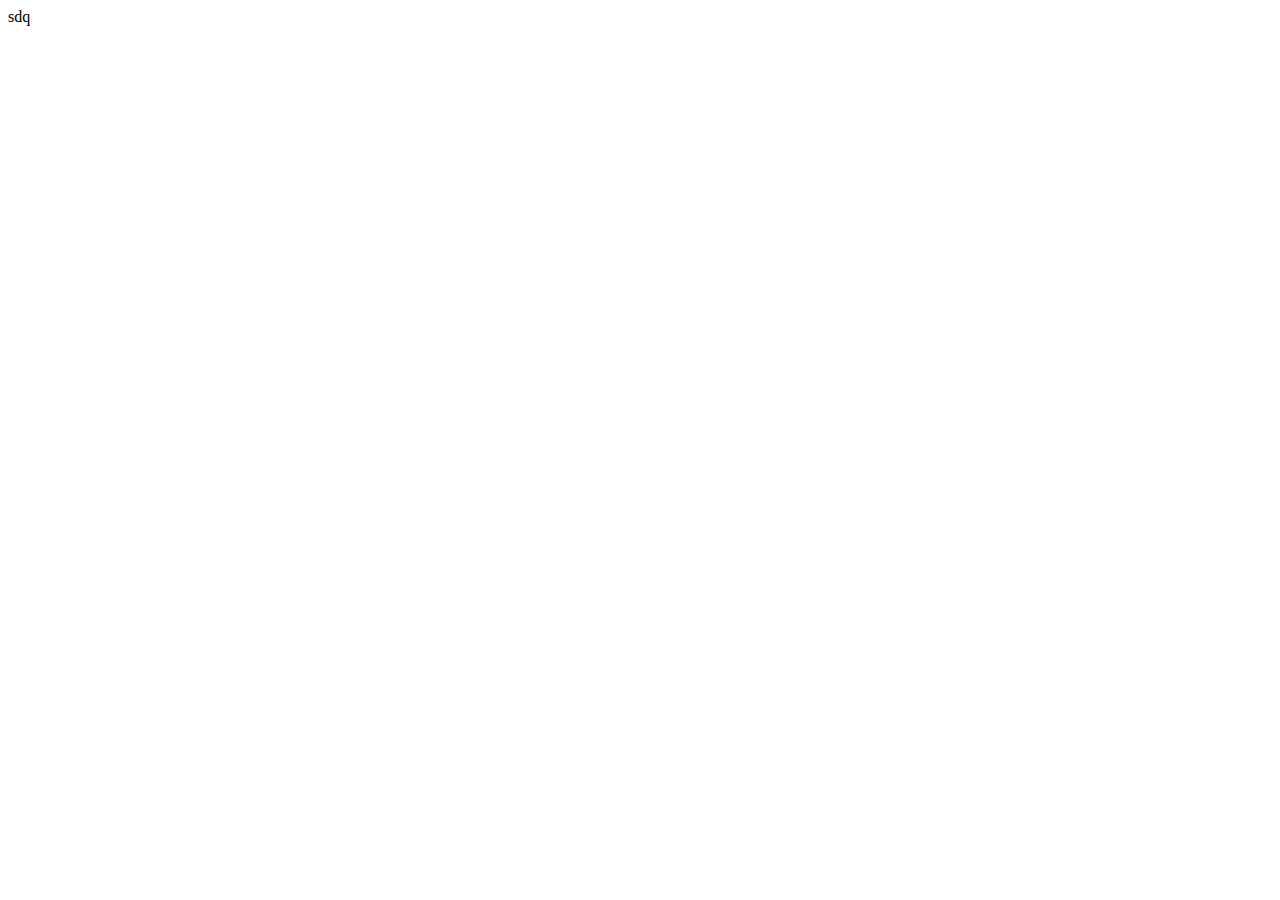
==== app/footer.html @ ff82b84c "footer and some comments" ====
sdq<!DOCTYPE html>
<html lang="en">
  <head>
    <!-- Required meta tags -->
    <meta charset="utf-8">
    <meta name="viewport" content="width=device-width, initial-scale=1, shrink-to-fit=no">

    <!-- Bootstrap CSS -->
    <link rel="stylesheet" href="../css/layout.css">
  </head>
  <body>

    <!-- Optional JavaScript -->
    <!-- jQuery first, then Popper.js, then Bootstrap JS -->
    <script src="https://code.jquery.com/jquery-3.2.1.slim.min.js" integrity="sha384-KJ3o2DKtIkvYIK3UENzmM7KCkRr/rE9/Qpg6aAZGJwFDMVNA/GpGFF93hXpG5KkN" crossorigin="anonymous"></script>
    <script src="https://cdnjs.cloudflare.com/ajax/libs/popper.js/1.11.0/umd/popper.min.js" integrity="sha384-b/U6ypiBEHpOf/4+1nzFpr53nxSS+GLCkfwBdFNTxtclqqenISfwAzpKaMNFNmj4" crossorigin="anonymous"></script>
    <script src="https://maxcdn.bootstrapcdn.com/bootstrap/4.0.0-beta/js/bootstrap.min.js" integrity="sha384-h0AbiXch4ZDo7tp9hKZ4TsHbi047NrKGLO3SEJAg45jXxnGIfYzk4Si90RDIqNm1" crossorigin="anonymous"></script>
  </body>
</html>
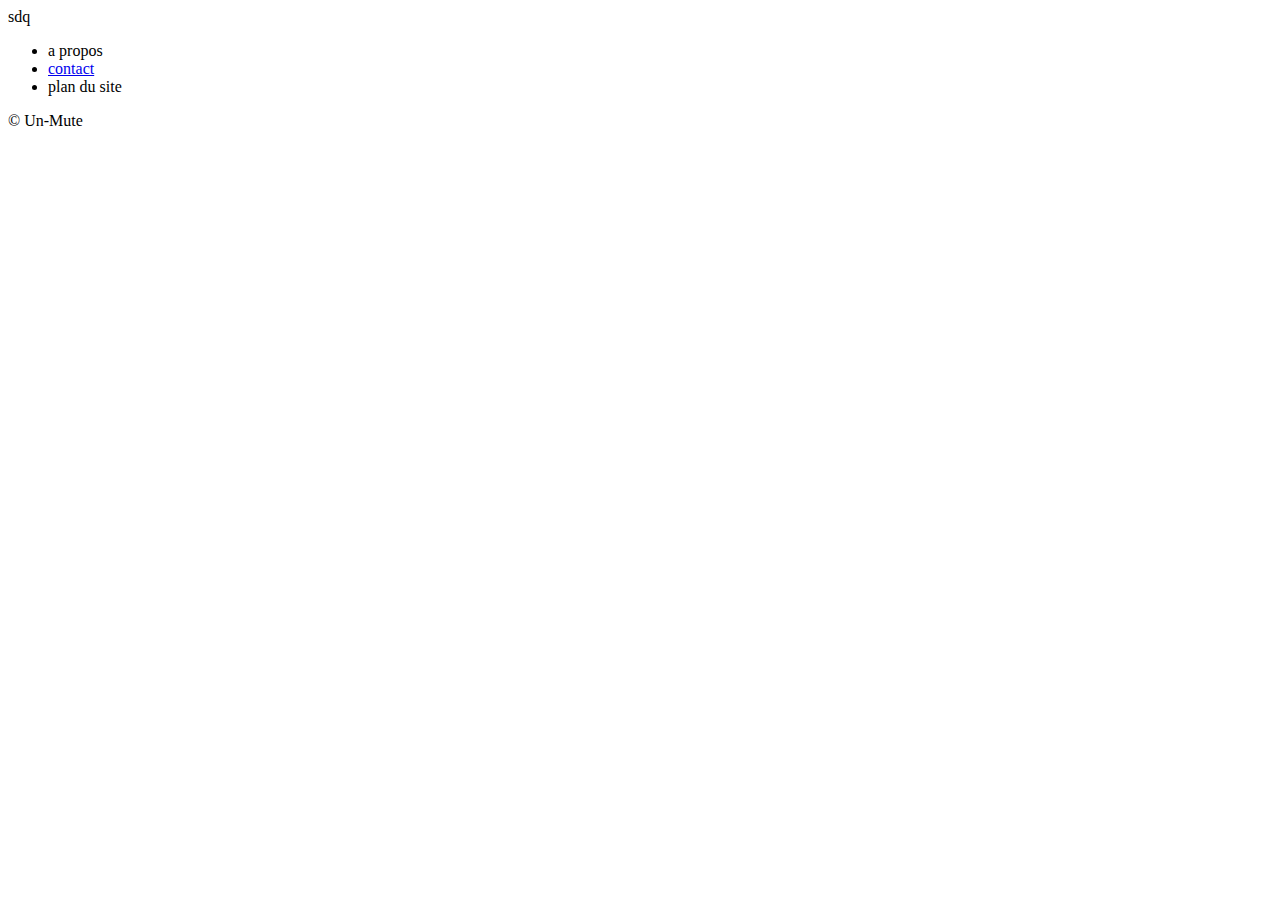
==== commit b3b78432: "adding the footer, still need some little front bug fixes" ====
--- a/app/footer.html
+++ b/app/footer.html
@@ -9,7 +9,22 @@
     <link rel="stylesheet" href="../css/layout.css">
   </head>
   <body>
-
+    <div class="main">
+        <!-- ⚠️ this main class needs to be there if you want the footer to stick on the bottom 🚨 -->
+    </div>
+    <div class="footer">
+      <div class="footer-links">
+        <ul class="list-inline">
+          <!-- set as many as items as you want -->
+          <li class="list-inline-item">a propos</li>
+          <li class="list-inline-item"><a href="#">contact</a></li>
+          <li class="list-inline-item">plan du site</li>
+        </ul>
+      </div>
+      <div class="copyright">
+          <span class="text-uppercase">© Un-Mute</span>
+      </div>
+    </div>
     <!-- Optional JavaScript -->
     <!-- jQuery first, then Popper.js, then Bootstrap JS -->
     <script src="https://code.jquery.com/jquery-3.2.1.slim.min.js" integrity="sha384-KJ3o2DKtIkvYIK3UENzmM7KCkRr/rE9/Qpg6aAZGJwFDMVNA/GpGFF93hXpG5KkN" crossorigin="anonymous"></script>
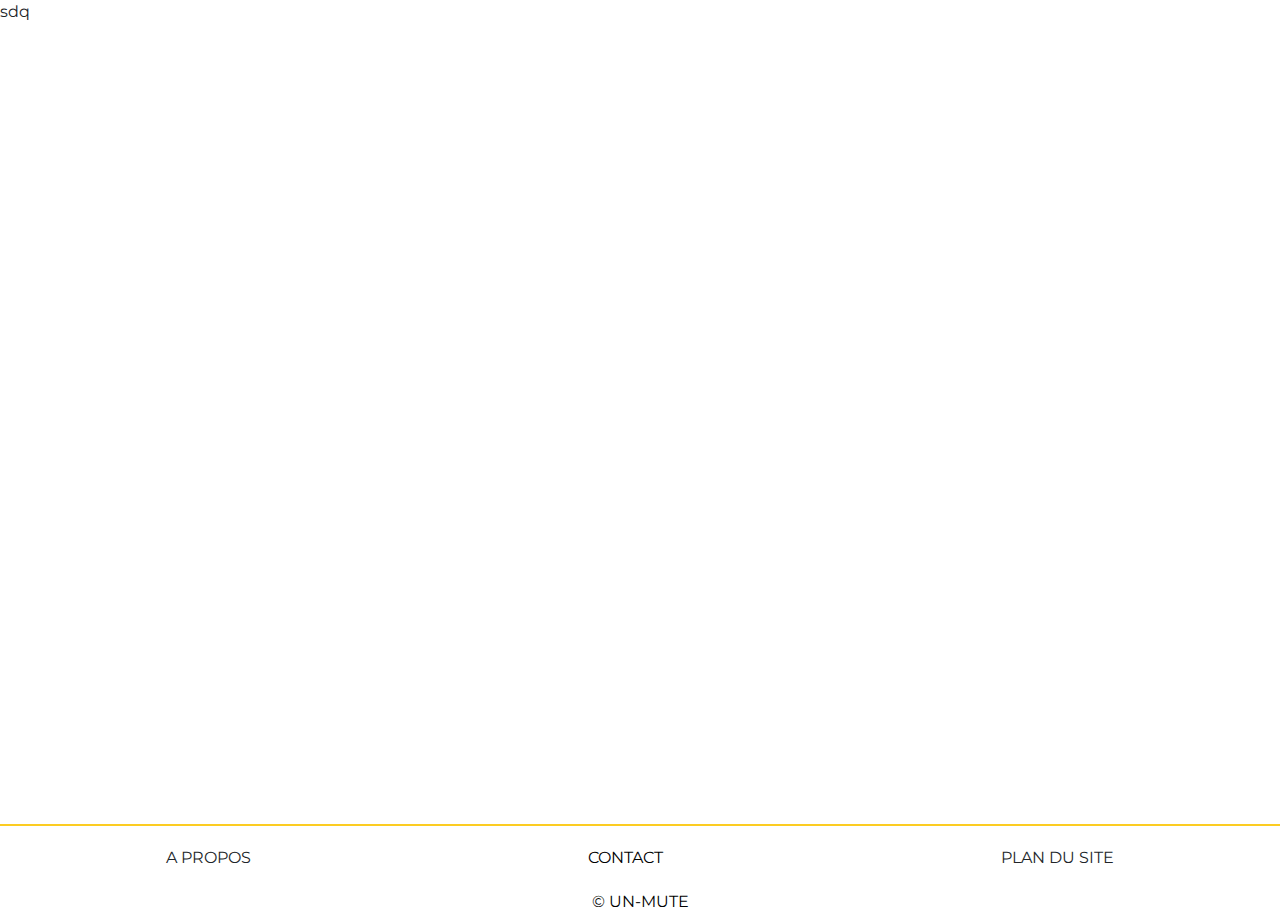
==== commit dcfdc9d7: "fix css path" ====
--- a/app/footer.html
+++ b/app/footer.html
@@ -6,7 +6,7 @@
     <meta name="viewport" content="width=device-width, initial-scale=1, shrink-to-fit=no">
 
     <!-- Bootstrap CSS -->
-    <link rel="stylesheet" href="../css/layout.css">
+    <link rel="stylesheet" href="css/layout.css">
   </head>
   <body>
     <div class="main">
@@ -31,4 +31,4 @@
     <script src="https://cdnjs.cloudflare.com/ajax/libs/popper.js/1.11.0/umd/popper.min.js" integrity="sha384-b/U6ypiBEHpOf/4+1nzFpr53nxSS+GLCkfwBdFNTxtclqqenISfwAzpKaMNFNmj4" crossorigin="anonymous"></script>
     <script src="https://maxcdn.bootstrapcdn.com/bootstrap/4.0.0-beta/js/bootstrap.min.js" integrity="sha384-h0AbiXch4ZDo7tp9hKZ4TsHbi047NrKGLO3SEJAg45jXxnGIfYzk4Si90RDIqNm1" crossorigin="anonymous"></script>
   </body>
-</html>+</html>
--- a/app/css/layout.css
+++ b/app/css/layout.css
@@ -0,0 +1,5872 @@
+@import url("https://fonts.googleapis.com/css?family=Montserrat");
+@import url("https://fonts.googleapis.com/css?family=Lato");
+.sharp {
+  border-radius: 0 !important; }
+
+.modal-content {
+  border-radius: 0 !important; }
+
+.modal-header {
+  border-bottom: none !important;
+  background-size: cover;
+  background-position: 50% 50%;
+  min-height: 300px; }
+
+.modal-footer {
+  border-top: none !important; }
+
+.modal-title {
+  min-width: 50%;
+  max-width: 80%;
+  min-height: 70px;
+  background-color: white;
+  margin: 0 auto;
+  margin-top: -50px;
+  display: flex;
+  align-items: center;
+  justify-content: center; }
+  .modal-title h3 {
+    color: #fccc22;
+    text-transform: uppercase; }
+
+.modal-section-header {
+  height: 100px;
+  position: relative; }
+  .modal-section-header-title {
+    color: black;
+    text-transform: uppercase;
+    background-color: white;
+    min-width: 35%;
+    max-width: 50%;
+    margin: 0 auto;
+    text-align: center;
+    height: 50px;
+    margin-top: -25px;
+    display: flex;
+    justify-content: center;
+    align-items: center; }
+  .modal-section-header-line {
+    margin: 0 auto;
+    width: 80%;
+    border-bottom: black solid 1px;
+    margin-top: 20px;
+    background-color: transparent;
+    height: 50px; }
+
+.modal-section-content {
+  margin: 0 auto;
+  border: black 1px solid;
+  max-width: 90%;
+  padding: 15px; }
+
+.showbox {
+  position: absolute;
+  top: 0;
+  bottom: 0;
+  left: 0;
+  right: 0;
+  padding: 5%; }
+
+.loader {
+  position: relative;
+  margin: 0 auto;
+  width: 60px; }
+  .loader:before {
+    content: '';
+    display: block;
+    padding-top: 100%; }
+
+.circular {
+  animation: rotate 2s linear infinite;
+  height: 100%;
+  transform-origin: center center;
+  width: 100%;
+  position: absolute;
+  top: 0;
+  bottom: 0;
+  left: 0;
+  right: 0;
+  margin: auto; }
+
+.path {
+  stroke-dasharray: 1, 200;
+  stroke-dashoffset: 0;
+  animation: dash 1.5s ease-in-out infinite, color 6s ease-in-out infinite;
+  stroke-linecap: round; }
+
+@keyframes rotate {
+  100% {
+    transform: rotate(360deg); } }
+
+@keyframes dash {
+  0% {
+    stroke-dasharray: 1, 200;
+    stroke-dashoffset: 0; }
+  50% {
+    stroke-dasharray: 89, 200;
+    stroke-dashoffset: -35px; }
+  100% {
+    stroke-dasharray: 89, 200;
+    stroke-dashoffset: -124px; } }
+
+@keyframes color {
+  100%,
+  0% {
+    stroke: #d62d20; }
+  40% {
+    stroke: #0057e7; }
+  66% {
+    stroke: #008744; }
+  80%,
+  90% {
+    stroke: #ffa700; } }
+
+.footer {
+  border-top: 2px solid #fccc22;
+  height: 100px; }
+  .footer-links {
+    margin-top: 20px; }
+    .footer-links ul.list-inline {
+      display: flex;
+      justify-content: space-around;
+      text-align: center;
+      text-transform: uppercase; }
+      .footer-links ul.list-inline li a {
+        color: black; }
+  .footer .copyright {
+    display: flex;
+    justify-content: space-around;
+    margin-top: 20px;
+    text-align: center;
+    color: black; }
+
+.main {
+  min-height: calc(100vh - 100px); }
+
+.btn-primary {
+  color: white !important; }
+
+.StripeElement {
+  background-color: white;
+  padding: 8px 12px;
+  border-radius: 4px;
+  border: 1px solid transparent;
+  box-shadow: 0 1px 3px 0 #e6ebf1;
+  -webkit-transition: box-shadow 150ms ease;
+  transition: box-shadow 150ms ease; }
+
+.StripeElement--focus {
+  box-shadow: 0 1px 3px 0 #cfd7df; }
+
+.StripeElement--invalid {
+  border-color: #fa755a; }
+
+.StripeElement--webkit-autofill {
+  background-color: #fefde5 !important; }
+
+.login-header {
+  height: 150px; }
+  .login-header-title {
+    width: 110px;
+    height: 110px;
+    color: white;
+    text-transform: uppercase;
+    background-color: #fccc22;
+    border-radius: 50%;
+    margin: 0 auto;
+    display: flex;
+    justify-content: center;
+    align-items: center;
+    margin-top: -55px; }
+  .login-header-line {
+    margin: 0 auto;
+    border-bottom: #fccc22 solid 3px;
+    background-color: transparent;
+    height: 50%; }
+
+/*!
+ * Bootstrap v4.0.0-beta (https://getbootstrap.com)
+ * Copyright 2011-2017 The Bootstrap Authors
+ * Copyright 2011-2017 Twitter, Inc.
+ * Licensed under MIT (https://github.com/twbs/bootstrap/blob/master/LICENSE)
+ */
+@media print {
+  *,
+  *::before,
+  *::after {
+    text-shadow: none !important;
+    box-shadow: none !important; }
+  a,
+  a:visited {
+    text-decoration: underline; }
+  abbr[title]::after {
+    content: " (" attr(title) ")"; }
+  pre {
+    white-space: pre-wrap !important; }
+  pre,
+  blockquote {
+    border: 1px solid #999;
+    page-break-inside: avoid; }
+  thead {
+    display: table-header-group; }
+  tr,
+  img {
+    page-break-inside: avoid; }
+  p,
+  h2,
+  h3 {
+    orphans: 3;
+    widows: 3; }
+  h2,
+  h3 {
+    page-break-after: avoid; }
+  .navbar {
+    display: none; }
+  .badge {
+    border: 1px solid #000; }
+  .table {
+    border-collapse: collapse !important; }
+    .table td,
+    .table th {
+      background-color: #fff !important; }
+  .table-bordered th,
+  .table-bordered td {
+    border: 1px solid #ddd !important; } }
+
+html {
+  box-sizing: border-box;
+  font-family: sans-serif;
+  line-height: 1.15;
+  -webkit-text-size-adjust: 100%;
+  -ms-text-size-adjust: 100%;
+  -ms-overflow-style: scrollbar;
+  -webkit-tap-highlight-color: transparent; }
+
+*,
+*::before,
+*::after {
+  box-sizing: inherit; }
+
+@-ms-viewport {
+  width: device-width; }
+
+article, aside, dialog, figcaption, figure, footer, header, hgroup, main, nav, section {
+  display: block; }
+
+body {
+  margin: 0;
+  font-family: "Montserrat", sans-serif;
+  font-size: 1rem;
+  font-weight: normal;
+  line-height: 1.5;
+  color: #212529;
+  background-color: #fff; }
+
+[tabindex="-1"]:focus {
+  outline: none !important; }
+
+hr {
+  box-sizing: content-box;
+  height: 0;
+  overflow: visible; }
+
+h1, h2, h3, h4, h5, h6 {
+  margin-top: 0;
+  margin-bottom: .5rem; }
+
+p {
+  margin-top: 0;
+  margin-bottom: 1rem; }
+
+abbr[title],
+abbr[data-original-title] {
+  text-decoration: underline;
+  text-decoration: underline dotted;
+  cursor: help;
+  border-bottom: 0; }
+
+address {
+  margin-bottom: 1rem;
+  font-style: normal;
+  line-height: inherit; }
+
+ol,
+ul,
+dl {
+  margin-top: 0;
+  margin-bottom: 1rem; }
+
+ol ol,
+ul ul,
+ol ul,
+ul ol {
+  margin-bottom: 0; }
+
+dt {
+  font-weight: bold; }
+
+dd {
+  margin-bottom: .5rem;
+  margin-left: 0; }
+
+blockquote {
+  margin: 0 0 1rem; }
+
+dfn {
+  font-style: italic; }
+
+b,
+strong {
+  font-weight: bolder; }
+
+small {
+  font-size: 80%; }
+
+sub,
+sup {
+  position: relative;
+  font-size: 75%;
+  line-height: 0;
+  vertical-align: baseline; }
+
+sub {
+  bottom: -.25em; }
+
+sup {
+  top: -.5em; }
+
+a {
+  color: #fccc22;
+  text-decoration: none;
+  background-color: transparent;
+  -webkit-text-decoration-skip: objects; }
+  a:hover {
+    color: #cfa203;
+    text-decoration: underline; }
+
+a:not([href]):not([tabindex]) {
+  color: inherit;
+  text-decoration: none; }
+  a:not([href]):not([tabindex]):focus, a:not([href]):not([tabindex]):hover {
+    color: inherit;
+    text-decoration: none; }
+  a:not([href]):not([tabindex]):focus {
+    outline: 0; }
+
+pre,
+code,
+kbd,
+samp {
+  font-family: monospace, monospace;
+  font-size: 1em; }
+
+pre {
+  margin-top: 0;
+  margin-bottom: 1rem;
+  overflow: auto; }
+
+figure {
+  margin: 0 0 1rem; }
+
+img {
+  vertical-align: middle;
+  border-style: none; }
+
+svg:not(:root) {
+  overflow: hidden; }
+
+a,
+area,
+button,
+[role="button"],
+input,
+label,
+select,
+summary,
+textarea {
+  touch-action: manipulation; }
+
+table {
+  border-collapse: collapse; }
+
+caption {
+  padding-top: 0.75rem;
+  padding-bottom: 0.75rem;
+  color: #868e96;
+  text-align: left;
+  caption-side: bottom; }
+
+th {
+  text-align: left; }
+
+label {
+  display: inline-block;
+  margin-bottom: .5rem; }
+
+button:focus {
+  outline: 1px dotted;
+  outline: 5px auto -webkit-focus-ring-color; }
+
+input,
+button,
+select,
+optgroup,
+textarea {
+  margin: 0;
+  font-family: inherit;
+  font-size: inherit;
+  line-height: inherit; }
+
+button,
+input {
+  overflow: visible; }
+
+button,
+select {
+  text-transform: none; }
+
+button,
+html [type="button"],
+[type="reset"],
+[type="submit"] {
+  -webkit-appearance: button; }
+
+button::-moz-focus-inner,
+[type="button"]::-moz-focus-inner,
+[type="reset"]::-moz-focus-inner,
+[type="submit"]::-moz-focus-inner {
+  padding: 0;
+  border-style: none; }
+
+input[type="radio"],
+input[type="checkbox"] {
+  box-sizing: border-box;
+  padding: 0; }
+
+input[type="date"],
+input[type="time"],
+input[type="datetime-local"],
+input[type="month"] {
+  -webkit-appearance: listbox; }
+
+textarea {
+  overflow: auto;
+  resize: vertical; }
+
+fieldset {
+  min-width: 0;
+  padding: 0;
+  margin: 0;
+  border: 0; }
+
+legend {
+  display: block;
+  width: 100%;
+  max-width: 100%;
+  padding: 0;
+  margin-bottom: .5rem;
+  font-size: 1.5rem;
+  line-height: inherit;
+  color: inherit;
+  white-space: normal; }
+
+progress {
+  vertical-align: baseline; }
+
+[type="number"]::-webkit-inner-spin-button,
+[type="number"]::-webkit-outer-spin-button {
+  height: auto; }
+
+[type="search"] {
+  outline-offset: -2px;
+  -webkit-appearance: none; }
+
+[type="search"]::-webkit-search-cancel-button,
+[type="search"]::-webkit-search-decoration {
+  -webkit-appearance: none; }
+
+::-webkit-file-upload-button {
+  font: inherit;
+  -webkit-appearance: button; }
+
+output {
+  display: inline-block; }
+
+summary {
+  display: list-item; }
+
+template {
+  display: none; }
+
+[hidden] {
+  display: none !important; }
+
+h1, h2, h3, h4, h5, h6,
+.h1, .h2, .h3, .h4, .h5, .h6 {
+  margin-bottom: 0.5rem;
+  font-family: inherit;
+  font-weight: 500;
+  line-height: 1.1;
+  color: inherit; }
+
+h1, .h1 {
+  font-size: 2.5rem; }
+
+h2, .h2 {
+  font-size: 2rem; }
+
+h3, .h3 {
+  font-size: 1.75rem; }
+
+h4, .h4 {
+  font-size: 1.5rem; }
+
+h5, .h5 {
+  font-size: 1.25rem; }
+
+h6, .h6 {
+  font-size: 1rem; }
+
+.lead {
+  font-size: 1.25rem;
+  font-weight: 300; }
+
+.display-1 {
+  font-size: 6rem;
+  font-weight: 300;
+  line-height: 1.1; }
+
+.display-2 {
+  font-size: 5.5rem;
+  font-weight: 300;
+  line-height: 1.1; }
+
+.display-3 {
+  font-size: 4.5rem;
+  font-weight: 300;
+  line-height: 1.1; }
+
+.display-4 {
+  font-size: 3.5rem;
+  font-weight: 300;
+  line-height: 1.1; }
+
+hr {
+  margin-top: 1rem;
+  margin-bottom: 1rem;
+  border: 0;
+  border-top: 1px solid rgba(0, 0, 0, 0.1); }
+
+small,
+.small {
+  font-size: 80%;
+  font-weight: normal; }
+
+mark,
+.mark {
+  padding: 0.2em;
+  background-color: #fcf8e3; }
+
+.list-unstyled {
+  padding-left: 0;
+  list-style: none; }
+
+.list-inline {
+  padding-left: 0;
+  list-style: none; }
+
+.list-inline-item {
+  display: inline-block; }
+  .list-inline-item:not(:last-child) {
+    margin-right: 5px; }
+
+.initialism {
+  font-size: 90%;
+  text-transform: uppercase; }
+
+.blockquote {
+  margin-bottom: 1rem;
+  font-size: 1.25rem; }
+
+.blockquote-footer {
+  display: block;
+  font-size: 80%;
+  color: #868e96; }
+  .blockquote-footer::before {
+    content: "\2014 \00A0"; }
+
+.img-fluid {
+  max-width: 100%;
+  height: auto; }
+
+.img-thumbnail {
+  padding: 0.25rem;
+  background-color: #fff;
+  border: 1px solid #ddd;
+  border-radius: 0.25rem;
+  transition: all 0.2s ease-in-out;
+  max-width: 100%;
+  height: auto; }
+
+.figure {
+  display: inline-block; }
+
+.figure-img {
+  margin-bottom: 0.5rem;
+  line-height: 1; }
+
+.figure-caption {
+  font-size: 90%;
+  color: #868e96; }
+
+code,
+kbd,
+pre,
+samp {
+  font-family: "Lato", sans-serif; }
+
+code {
+  padding: 0.2rem 0.4rem;
+  font-size: 90%;
+  color: #bd4147;
+  background-color: #f8f9fa;
+  border-radius: 0.25rem; }
+  a > code {
+    padding: 0;
+    color: inherit;
+    background-color: inherit; }
+
+kbd {
+  padding: 0.2rem 0.4rem;
+  font-size: 90%;
+  color: #fff;
+  background-color: #212529;
+  border-radius: 0.2rem; }
+  kbd kbd {
+    padding: 0;
+    font-size: 100%;
+    font-weight: bold; }
+
+pre {
+  display: block;
+  margin-top: 0;
+  margin-bottom: 1rem;
+  font-size: 90%;
+  color: #212529; }
+  pre code {
+    padding: 0;
+    font-size: inherit;
+    color: inherit;
+    background-color: transparent;
+    border-radius: 0; }
+
+.pre-scrollable {
+  max-height: 340px;
+  overflow-y: scroll; }
+
+.container {
+  margin-right: auto;
+  margin-left: auto;
+  padding-right: 15px;
+  padding-left: 15px;
+  width: 100%; }
+  @media (min-width: 576px) {
+    .container {
+      max-width: 540px; } }
+  @media (min-width: 768px) {
+    .container {
+      max-width: 720px; } }
+  @media (min-width: 992px) {
+    .container {
+      max-width: 960px; } }
+  @media (min-width: 1200px) {
+    .container {
+      max-width: 1140px; } }
+
+.container-fluid {
+  width: 100%;
+  margin-right: auto;
+  margin-left: auto;
+  padding-right: 15px;
+  padding-left: 15px;
+  width: 100%; }
+
+.row {
+  display: flex;
+  flex-wrap: wrap;
+  margin-right: -15px;
+  margin-left: -15px; }
+
+.no-gutters {
+  margin-right: 0;
+  margin-left: 0; }
+  .no-gutters > .col,
+  .no-gutters > [class*="col-"] {
+    padding-right: 0;
+    padding-left: 0; }
+
+.col-1, .col-2, .col-3, .col-4, .col-5, .col-6, .col-7, .col-8, .col-9, .col-10, .col-11, .col-12, .col,
+.col-auto, .col-sm-1, .col-sm-2, .col-sm-3, .col-sm-4, .col-sm-5, .col-sm-6, .col-sm-7, .col-sm-8, .col-sm-9, .col-sm-10, .col-sm-11, .col-sm-12, .col-sm,
+.col-sm-auto, .col-md-1, .col-md-2, .col-md-3, .col-md-4, .col-md-5, .col-md-6, .col-md-7, .col-md-8, .col-md-9, .col-md-10, .col-md-11, .col-md-12, .col-md,
+.col-md-auto, .col-lg-1, .col-lg-2, .col-lg-3, .col-lg-4, .col-lg-5, .col-lg-6, .col-lg-7, .col-lg-8, .col-lg-9, .col-lg-10, .col-lg-11, .col-lg-12, .col-lg,
+.col-lg-auto, .col-xl-1, .col-xl-2, .col-xl-3, .col-xl-4, .col-xl-5, .col-xl-6, .col-xl-7, .col-xl-8, .col-xl-9, .col-xl-10, .col-xl-11, .col-xl-12, .col-xl,
+.col-xl-auto {
+  position: relative;
+  width: 100%;
+  min-height: 1px;
+  padding-right: 15px;
+  padding-left: 15px; }
+
+.col {
+  flex-basis: 0;
+  flex-grow: 1;
+  max-width: 100%; }
+
+.col-auto {
+  flex: 0 0 auto;
+  width: auto;
+  max-width: none; }
+
+.col-1 {
+  flex: 0 0 8.33333%;
+  max-width: 8.33333%; }
+
+.col-2 {
+  flex: 0 0 16.66667%;
+  max-width: 16.66667%; }
+
+.col-3 {
+  flex: 0 0 25%;
+  max-width: 25%; }
+
+.col-4 {
+  flex: 0 0 33.33333%;
+  max-width: 33.33333%; }
+
+.col-5 {
+  flex: 0 0 41.66667%;
+  max-width: 41.66667%; }
+
+.col-6 {
+  flex: 0 0 50%;
+  max-width: 50%; }
+
+.col-7 {
+  flex: 0 0 58.33333%;
+  max-width: 58.33333%; }
+
+.col-8 {
+  flex: 0 0 66.66667%;
+  max-width: 66.66667%; }
+
+.col-9 {
+  flex: 0 0 75%;
+  max-width: 75%; }
+
+.col-10 {
+  flex: 0 0 83.33333%;
+  max-width: 83.33333%; }
+
+.col-11 {
+  flex: 0 0 91.66667%;
+  max-width: 91.66667%; }
+
+.col-12 {
+  flex: 0 0 100%;
+  max-width: 100%; }
+
+.order-1 {
+  order: 1; }
+
+.order-2 {
+  order: 2; }
+
+.order-3 {
+  order: 3; }
+
+.order-4 {
+  order: 4; }
+
+.order-5 {
+  order: 5; }
+
+.order-6 {
+  order: 6; }
+
+.order-7 {
+  order: 7; }
+
+.order-8 {
+  order: 8; }
+
+.order-9 {
+  order: 9; }
+
+.order-10 {
+  order: 10; }
+
+.order-11 {
+  order: 11; }
+
+.order-12 {
+  order: 12; }
+
+@media (min-width: 576px) {
+  .col-sm {
+    flex-basis: 0;
+    flex-grow: 1;
+    max-width: 100%; }
+  .col-sm-auto {
+    flex: 0 0 auto;
+    width: auto;
+    max-width: none; }
+  .col-sm-1 {
+    flex: 0 0 8.33333%;
+    max-width: 8.33333%; }
+  .col-sm-2 {
+    flex: 0 0 16.66667%;
+    max-width: 16.66667%; }
+  .col-sm-3 {
+    flex: 0 0 25%;
+    max-width: 25%; }
+  .col-sm-4 {
+    flex: 0 0 33.33333%;
+    max-width: 33.33333%; }
+  .col-sm-5 {
+    flex: 0 0 41.66667%;
+    max-width: 41.66667%; }
+  .col-sm-6 {
+    flex: 0 0 50%;
+    max-width: 50%; }
+  .col-sm-7 {
+    flex: 0 0 58.33333%;
+    max-width: 58.33333%; }
+  .col-sm-8 {
+    flex: 0 0 66.66667%;
+    max-width: 66.66667%; }
+  .col-sm-9 {
+    flex: 0 0 75%;
+    max-width: 75%; }
+  .col-sm-10 {
+    flex: 0 0 83.33333%;
+    max-width: 83.33333%; }
+  .col-sm-11 {
+    flex: 0 0 91.66667%;
+    max-width: 91.66667%; }
+  .col-sm-12 {
+    flex: 0 0 100%;
+    max-width: 100%; }
+  .order-sm-1 {
+    order: 1; }
+  .order-sm-2 {
+    order: 2; }
+  .order-sm-3 {
+    order: 3; }
+  .order-sm-4 {
+    order: 4; }
+  .order-sm-5 {
+    order: 5; }
+  .order-sm-6 {
+    order: 6; }
+  .order-sm-7 {
+    order: 7; }
+  .order-sm-8 {
+    order: 8; }
+  .order-sm-9 {
+    order: 9; }
+  .order-sm-10 {
+    order: 10; }
+  .order-sm-11 {
+    order: 11; }
+  .order-sm-12 {
+    order: 12; } }
+
+@media (min-width: 768px) {
+  .col-md {
+    flex-basis: 0;
+    flex-grow: 1;
+    max-width: 100%; }
+  .col-md-auto {
+    flex: 0 0 auto;
+    width: auto;
+    max-width: none; }
+  .col-md-1 {
+    flex: 0 0 8.33333%;
+    max-width: 8.33333%; }
+  .col-md-2 {
+    flex: 0 0 16.66667%;
+    max-width: 16.66667%; }
+  .col-md-3 {
+    flex: 0 0 25%;
+    max-width: 25%; }
+  .col-md-4 {
+    flex: 0 0 33.33333%;
+    max-width: 33.33333%; }
+  .col-md-5 {
+    flex: 0 0 41.66667%;
+    max-width: 41.66667%; }
+  .col-md-6 {
+    flex: 0 0 50%;
+    max-width: 50%; }
+  .col-md-7 {
+    flex: 0 0 58.33333%;
+    max-width: 58.33333%; }
+  .col-md-8 {
+    flex: 0 0 66.66667%;
+    max-width: 66.66667%; }
+  .col-md-9 {
+    flex: 0 0 75%;
+    max-width: 75%; }
+  .col-md-10 {
+    flex: 0 0 83.33333%;
+    max-width: 83.33333%; }
+  .col-md-11 {
+    flex: 0 0 91.66667%;
+    max-width: 91.66667%; }
+  .col-md-12 {
+    flex: 0 0 100%;
+    max-width: 100%; }
+  .order-md-1 {
+    order: 1; }
+  .order-md-2 {
+    order: 2; }
+  .order-md-3 {
+    order: 3; }
+  .order-md-4 {
+    order: 4; }
+  .order-md-5 {
+    order: 5; }
+  .order-md-6 {
+    order: 6; }
+  .order-md-7 {
+    order: 7; }
+  .order-md-8 {
+    order: 8; }
+  .order-md-9 {
+    order: 9; }
+  .order-md-10 {
+    order: 10; }
+  .order-md-11 {
+    order: 11; }
+  .order-md-12 {
+    order: 12; } }
+
+@media (min-width: 992px) {
+  .col-lg {
+    flex-basis: 0;
+    flex-grow: 1;
+    max-width: 100%; }
+  .col-lg-auto {
+    flex: 0 0 auto;
+    width: auto;
+    max-width: none; }
+  .col-lg-1 {
+    flex: 0 0 8.33333%;
+    max-width: 8.33333%; }
+  .col-lg-2 {
+    flex: 0 0 16.66667%;
+    max-width: 16.66667%; }
+  .col-lg-3 {
+    flex: 0 0 25%;
+    max-width: 25%; }
+  .col-lg-4 {
+    flex: 0 0 33.33333%;
+    max-width: 33.33333%; }
+  .col-lg-5 {
+    flex: 0 0 41.66667%;
+    max-width: 41.66667%; }
+  .col-lg-6 {
+    flex: 0 0 50%;
+    max-width: 50%; }
+  .col-lg-7 {
+    flex: 0 0 58.33333%;
+    max-width: 58.33333%; }
+  .col-lg-8 {
+    flex: 0 0 66.66667%;
+    max-width: 66.66667%; }
+  .col-lg-9 {
+    flex: 0 0 75%;
+    max-width: 75%; }
+  .col-lg-10 {
+    flex: 0 0 83.33333%;
+    max-width: 83.33333%; }
+  .col-lg-11 {
+    flex: 0 0 91.66667%;
+    max-width: 91.66667%; }
+  .col-lg-12 {
+    flex: 0 0 100%;
+    max-width: 100%; }
+  .order-lg-1 {
+    order: 1; }
+  .order-lg-2 {
+    order: 2; }
+  .order-lg-3 {
+    order: 3; }
+  .order-lg-4 {
+    order: 4; }
+  .order-lg-5 {
+    order: 5; }
+  .order-lg-6 {
+    order: 6; }
+  .order-lg-7 {
+    order: 7; }
+  .order-lg-8 {
+    order: 8; }
+  .order-lg-9 {
+    order: 9; }
+  .order-lg-10 {
+    order: 10; }
+  .order-lg-11 {
+    order: 11; }
+  .order-lg-12 {
+    order: 12; } }
+
+@media (min-width: 1200px) {
+  .col-xl {
+    flex-basis: 0;
+    flex-grow: 1;
+    max-width: 100%; }
+  .col-xl-auto {
+    flex: 0 0 auto;
+    width: auto;
+    max-width: none; }
+  .col-xl-1 {
+    flex: 0 0 8.33333%;
+    max-width: 8.33333%; }
+  .col-xl-2 {
+    flex: 0 0 16.66667%;
+    max-width: 16.66667%; }
+  .col-xl-3 {
+    flex: 0 0 25%;
+    max-width: 25%; }
+  .col-xl-4 {
+    flex: 0 0 33.33333%;
+    max-width: 33.33333%; }
+  .col-xl-5 {
+    flex: 0 0 41.66667%;
+    max-width: 41.66667%; }
+  .col-xl-6 {
+    flex: 0 0 50%;
+    max-width: 50%; }
+  .col-xl-7 {
+    flex: 0 0 58.33333%;
+    max-width: 58.33333%; }
+  .col-xl-8 {
+    flex: 0 0 66.66667%;
+    max-width: 66.66667%; }
+  .col-xl-9 {
+    flex: 0 0 75%;
+    max-width: 75%; }
+  .col-xl-10 {
+    flex: 0 0 83.33333%;
+    max-width: 83.33333%; }
+  .col-xl-11 {
+    flex: 0 0 91.66667%;
+    max-width: 91.66667%; }
+  .col-xl-12 {
+    flex: 0 0 100%;
+    max-width: 100%; }
+  .order-xl-1 {
+    order: 1; }
+  .order-xl-2 {
+    order: 2; }
+  .order-xl-3 {
+    order: 3; }
+  .order-xl-4 {
+    order: 4; }
+  .order-xl-5 {
+    order: 5; }
+  .order-xl-6 {
+    order: 6; }
+  .order-xl-7 {
+    order: 7; }
+  .order-xl-8 {
+    order: 8; }
+  .order-xl-9 {
+    order: 9; }
+  .order-xl-10 {
+    order: 10; }
+  .order-xl-11 {
+    order: 11; }
+  .order-xl-12 {
+    order: 12; } }
+
+.table {
+  width: 100%;
+  max-width: 100%;
+  margin-bottom: 1rem;
+  background-color: transparent; }
+  .table th,
+  .table td {
+    padding: 0.75rem;
+    vertical-align: top;
+    border-top: 1px solid #e9ecef; }
+  .table thead th {
+    vertical-align: bottom;
+    border-bottom: 2px solid #e9ecef; }
+  .table tbody + tbody {
+    border-top: 2px solid #e9ecef; }
+  .table .table {
+    background-color: #fff; }
+
+.table-sm th,
+.table-sm td {
+  padding: 0.3rem; }
+
+.table-bordered {
+  border: 1px solid #e9ecef; }
+  .table-bordered th,
+  .table-bordered td {
+    border: 1px solid #e9ecef; }
+  .table-bordered thead th,
+  .table-bordered thead td {
+    border-bottom-width: 2px; }
+
+.table-striped tbody tr:nth-of-type(odd) {
+  background-color: rgba(0, 0, 0, 0.05); }
+
+.table-hover tbody tr:hover {
+  background-color: rgba(0, 0, 0, 0.075); }
+
+.table-primary,
+.table-primary > th,
+.table-primary > td {
+  background-color: #fef1c1; }
+
+.table-hover .table-primary:hover {
+  background-color: #feeba8; }
+  .table-hover .table-primary:hover > td,
+  .table-hover .table-primary:hover > th {
+    background-color: #feeba8; }
+
+.table-secondary,
+.table-secondary > th,
+.table-secondary > td {
+  background-color: #dddfe2; }
+
+.table-hover .table-secondary:hover {
+  background-color: #cfd2d6; }
+  .table-hover .table-secondary:hover > td,
+  .table-hover .table-secondary:hover > th {
+    background-color: #cfd2d6; }
+
+.table-success,
+.table-success > th,
+.table-success > td {
+  background-color: #c3e6cb; }
+
+.table-hover .table-success:hover {
+  background-color: #b1dfbb; }
+  .table-hover .table-success:hover > td,
+  .table-hover .table-success:hover > th {
+    background-color: #b1dfbb; }
+
+.table-info,
+.table-info > th,
+.table-info > td {
+  background-color: #bee5eb; }
+
+.table-hover .table-info:hover {
+  background-color: #abdde5; }
+  .table-hover .table-info:hover > td,
+  .table-hover .table-info:hover > th {
+    background-color: #abdde5; }
+
+.table-warning,
+.table-warning > th,
+.table-warning > td {
+  background-color: #ffeeba; }
+
+.table-hover .table-warning:hover {
+  background-color: #ffe8a1; }
+  .table-hover .table-warning:hover > td,
+  .table-hover .table-warning:hover > th {
+    background-color: #ffe8a1; }
+
+.table-danger,
+.table-danger > th,
+.table-danger > td {
+  background-color: #f5c6cb; }
+
+.table-hover .table-danger:hover {
+  background-color: #f1b0b7; }
+  .table-hover .table-danger:hover > td,
+  .table-hover .table-danger:hover > th {
+    background-color: #f1b0b7; }
+
+.table-light,
+.table-light > th,
+.table-light > td {
+  background-color: #fdfdfe; }
+
+.table-hover .table-light:hover {
+  background-color: #ececf6; }
+  .table-hover .table-light:hover > td,
+  .table-hover .table-light:hover > th {
+    background-color: #ececf6; }
+
+.table-dark,
+.table-dark > th,
+.table-dark > td {
+  background-color: #c6c8ca; }
+
+.table-hover .table-dark:hover {
+  background-color: #b9bbbe; }
+  .table-hover .table-dark:hover > td,
+  .table-hover .table-dark:hover > th {
+    background-color: #b9bbbe; }
+
+.table-active,
+.table-active > th,
+.table-active > td {
+  background-color: rgba(0, 0, 0, 0.075); }
+
+.table-hover .table-active:hover {
+  background-color: rgba(0, 0, 0, 0.075); }
+  .table-hover .table-active:hover > td,
+  .table-hover .table-active:hover > th {
+    background-color: rgba(0, 0, 0, 0.075); }
+
+.thead-inverse th {
+  color: #fff;
+  background-color: #212529; }
+
+.thead-default th {
+  color: #495057;
+  background-color: #e9ecef; }
+
+.table-inverse {
+  color: #fff;
+  background-color: #212529; }
+  .table-inverse th,
+  .table-inverse td,
+  .table-inverse thead th {
+    border-color: #32383e; }
+  .table-inverse.table-bordered {
+    border: 0; }
+  .table-inverse.table-striped tbody tr:nth-of-type(odd) {
+    background-color: rgba(255, 255, 255, 0.05); }
+  .table-inverse.table-hover tbody tr:hover {
+    background-color: rgba(255, 255, 255, 0.075); }
+
+@media (max-width: 991px) {
+  .table-responsive {
+    display: block;
+    width: 100%;
+    overflow-x: auto;
+    -ms-overflow-style: -ms-autohiding-scrollbar; }
+    .table-responsive.table-bordered {
+      border: 0; } }
+
+.form-control {
+  display: block;
+  width: 100%;
+  padding: 0.5rem 0.75rem;
+  font-size: 1rem;
+  line-height: 1.25;
+  color: #495057;
+  background-color: #fff;
+  background-image: none;
+  background-clip: padding-box;
+  border: 1px solid rgba(0, 0, 0, 0.15);
+  border-radius: 0.25rem;
+  transition: border-color ease-in-out 0.15s, box-shadow ease-in-out 0.15s; }
+  .form-control::-ms-expand {
+    background-color: transparent;
+    border: 0; }
+  .form-control:focus {
+    color: #495057;
+    background-color: #fff;
+    border-color: #fee9a0;
+    outline: none; }
+  .form-control::placeholder {
+    color: #868e96;
+    opacity: 1; }
+  .form-control:disabled, .form-control[readonly] {
+    background-color: #e9ecef;
+    opacity: 1; }
+
+select.form-control:not([size]):not([multiple]) {
+  height: calc(2.25rem + 2px); }
+
+select.form-control:focus::-ms-value {
+  color: #495057;
+  background-color: #fff; }
+
+.form-control-file,
+.form-control-range {
+  display: block; }
+
+.col-form-label {
+  padding-top: calc(0.5rem - 1px * 2);
+  padding-bottom: calc(0.5rem - 1px * 2);
+  margin-bottom: 0; }
+
+.col-form-label-lg {
+  padding-top: calc(0.5rem - 1px * 2);
+  padding-bottom: calc(0.5rem - 1px * 2);
+  font-size: 1.25rem; }
+
+.col-form-label-sm {
+  padding-top: calc(0.25rem - 1px * 2);
+  padding-bottom: calc(0.25rem - 1px * 2);
+  font-size: 0.875rem; }
+
+.col-form-legend {
+  padding-top: 0.5rem;
+  padding-bottom: 0.5rem;
+  margin-bottom: 0;
+  font-size: 1rem; }
+
+.form-control-plaintext {
+  padding-top: 0.5rem;
+  padding-bottom: 0.5rem;
+  margin-bottom: 0;
+  line-height: 1.25;
+  border: solid transparent;
+  border-width: 1px 0; }
+  .form-control-plaintext.form-control-sm, .input-group-sm > .form-control-plaintext.form-control,
+  .input-group-sm > .form-control-plaintext.input-group-addon,
+  .input-group-sm > .input-group-btn > .form-control-plaintext.btn, .form-control-plaintext.form-control-lg, .input-group-lg > .form-control-plaintext.form-control,
+  .input-group-lg > .form-control-plaintext.input-group-addon,
+  .input-group-lg > .input-group-btn > .form-control-plaintext.btn {
+    padding-right: 0;
+    padding-left: 0; }
+
+.form-control-sm, .input-group-sm > .form-control,
+.input-group-sm > .input-group-addon,
+.input-group-sm > .input-group-btn > .btn {
+  padding: 0.25rem 0.5rem;
+  font-size: 0.875rem;
+  line-height: 1.5;
+  border-radius: 0.2rem; }
+
+select.form-control-sm:not([size]):not([multiple]), .input-group-sm > select.form-control:not([size]):not([multiple]),
+.input-group-sm > select.input-group-addon:not([size]):not([multiple]),
+.input-group-sm > .input-group-btn > select.btn:not([size]):not([multiple]) {
+  height: calc(1.8125rem + 2px); }
+
+.form-control-lg, .input-group-lg > .form-control,
+.input-group-lg > .input-group-addon,
+.input-group-lg > .input-group-btn > .btn {
+  padding: 0.5rem 1rem;
+  font-size: 1.25rem;
+  line-height: 1.5;
+  border-radius: 0.3rem; }
+
+select.form-control-lg:not([size]):not([multiple]), .input-group-lg > select.form-control:not([size]):not([multiple]),
+.input-group-lg > select.input-group-addon:not([size]):not([multiple]),
+.input-group-lg > .input-group-btn > select.btn:not([size]):not([multiple]) {
+  height: calc(2.3125rem + 2px); }
+
+.form-group {
+  margin-bottom: 1rem; }
+
+.form-text {
+  display: block;
+  margin-top: 0.25rem; }
+
+.form-row {
+  display: flex;
+  flex-wrap: wrap;
+  margin-right: -5px;
+  margin-left: -5px; }
+  .form-row > .col,
+  .form-row > [class*="col-"] {
+    padding-right: 5px;
+    padding-left: 5px; }
+
+.form-check {
+  position: relative;
+  display: block;
+  margin-bottom: 0.5rem; }
+  .form-check.disabled .form-check-label {
+    color: #868e96; }
+
+.form-check-label {
+  padding-left: 1.25rem;
+  margin-bottom: 0; }
+
+.form-check-input {
+  position: absolute;
+  margin-top: 0.25rem;
+  margin-left: -1.25rem; }
+  .form-check-input:only-child {
+    position: static; }
+
+.form-check-inline {
+  display: inline-block; }
+  .form-check-inline .form-check-label {
+    vertical-align: middle; }
+  .form-check-inline + .form-check-inline {
+    margin-left: 0.75rem; }
+
+.invalid-feedback {
+  display: none;
+  margin-top: .25rem;
+  font-size: .875rem;
+  color: #dc3545; }
+
+.invalid-tooltip {
+  position: absolute;
+  top: 100%;
+  z-index: 5;
+  display: none;
+  width: 250px;
+  padding: .5rem;
+  margin-top: .1rem;
+  font-size: .875rem;
+  line-height: 1;
+  color: #fff;
+  background-color: rgba(220, 53, 69, 0.8);
+  border-radius: .2rem; }
+
+.was-validated .form-control:valid, .form-control.is-valid, .was-validated
+.custom-select:valid,
+.custom-select.is-valid {
+  border-color: #28a745; }
+  .was-validated .form-control:valid:focus, .form-control.is-valid:focus, .was-validated
+  .custom-select:valid:focus,
+  .custom-select.is-valid:focus {
+    box-shadow: 0 0 0 0.2rem rgba(40, 167, 69, 0.25); }
+  .was-validated .form-control:valid ~ .invalid-feedback,
+  .was-validated .form-control:valid ~ .invalid-tooltip, .form-control.is-valid ~ .invalid-feedback,
+  .form-control.is-valid ~ .invalid-tooltip, .was-validated
+  .custom-select:valid ~ .invalid-feedback,
+  .was-validated
+  .custom-select:valid ~ .invalid-tooltip,
+  .custom-select.is-valid ~ .invalid-feedback,
+  .custom-select.is-valid ~ .invalid-tooltip {
+    display: block; }
+
+.was-validated .form-check-input:valid + .form-check-label, .form-check-input.is-valid + .form-check-label {
+  color: #28a745; }
+
+.was-validated .custom-control-input:valid ~ .custom-control-indicator, .custom-control-input.is-valid ~ .custom-control-indicator {
+  background-color: rgba(40, 167, 69, 0.25); }
+
+.was-validated .custom-control-input:valid ~ .custom-control-description, .custom-control-input.is-valid ~ .custom-control-description {
+  color: #28a745; }
+
+.was-validated .custom-file-input:valid ~ .custom-file-control, .custom-file-input.is-valid ~ .custom-file-control {
+  border-color: #28a745; }
+  .was-validated .custom-file-input:valid ~ .custom-file-control::before, .custom-file-input.is-valid ~ .custom-file-control::before {
+    border-color: inherit; }
+
+.was-validated .custom-file-input:valid:focus, .custom-file-input.is-valid:focus {
+  box-shadow: 0 0 0 0.2rem rgba(40, 167, 69, 0.25); }
+
+.was-validated .form-control:invalid, .form-control.is-invalid, .was-validated
+.custom-select:invalid,
+.custom-select.is-invalid {
+  border-color: #dc3545; }
+  .was-validated .form-control:invalid:focus, .form-control.is-invalid:focus, .was-validated
+  .custom-select:invalid:focus,
+  .custom-select.is-invalid:focus {
+    box-shadow: 0 0 0 0.2rem rgba(220, 53, 69, 0.25); }
+  .was-validated .form-control:invalid ~ .invalid-feedback,
+  .was-validated .form-control:invalid ~ .invalid-tooltip, .form-control.is-invalid ~ .invalid-feedback,
+  .form-control.is-invalid ~ .invalid-tooltip, .was-validated
+  .custom-select:invalid ~ .invalid-feedback,
+  .was-validated
+  .custom-select:invalid ~ .invalid-tooltip,
+  .custom-select.is-invalid ~ .invalid-feedback,
+  .custom-select.is-invalid ~ .invalid-tooltip {
+    display: block; }
+
+.was-validated .form-check-input:invalid + .form-check-label, .form-check-input.is-invalid + .form-check-label {
+  color: #dc3545; }
+
+.was-validated .custom-control-input:invalid ~ .custom-control-indicator, .custom-control-input.is-invalid ~ .custom-control-indicator {
+  background-color: rgba(220, 53, 69, 0.25); }
+
+.was-validated .custom-control-input:invalid ~ .custom-control-description, .custom-control-input.is-invalid ~ .custom-control-description {
+  color: #dc3545; }
+
+.was-validated .custom-file-input:invalid ~ .custom-file-control, .custom-file-input.is-invalid ~ .custom-file-control {
+  border-color: #dc3545; }
+  .was-validated .custom-file-input:invalid ~ .custom-file-control::before, .custom-file-input.is-invalid ~ .custom-file-control::before {
+    border-color: inherit; }
+
+.was-validated .custom-file-input:invalid:focus, .custom-file-input.is-invalid:focus {
+  box-shadow: 0 0 0 0.2rem rgba(220, 53, 69, 0.25); }
+
+.form-inline {
+  display: flex;
+  flex-flow: row wrap;
+  align-items: center; }
+  .form-inline .form-check {
+    width: 100%; }
+  @media (min-width: 576px) {
+    .form-inline label {
+      display: flex;
+      align-items: center;
+      justify-content: center;
+      margin-bottom: 0; }
+    .form-inline .form-group {
+      display: flex;
+      flex: 0 0 auto;
+      flex-flow: row wrap;
+      align-items: center;
+      margin-bottom: 0; }
+    .form-inline .form-control {
+      display: inline-block;
+      width: auto;
+      vertical-align: middle; }
+    .form-inline .form-control-plaintext {
+      display: inline-block; }
+    .form-inline .input-group {
+      width: auto; }
+    .form-inline .form-control-label {
+      margin-bottom: 0;
+      vertical-align: middle; }
+    .form-inline .form-check {
+      display: flex;
+      align-items: center;
+      justify-content: center;
+      width: auto;
+      margin-top: 0;
+      margin-bottom: 0; }
+    .form-inline .form-check-label {
+      padding-left: 0; }
+    .form-inline .form-check-input {
+      position: relative;
+      margin-top: 0;
+      margin-right: 0.25rem;
+      margin-left: 0; }
+    .form-inline .custom-control {
+      display: flex;
+      align-items: center;
+      justify-content: center;
+      padding-left: 0; }
+    .form-inline .custom-control-indicator {
+      position: static;
+      display: inline-block;
+      margin-right: 0.25rem;
+      vertical-align: text-bottom; }
+    .form-inline .has-feedback .form-control-feedback {
+      top: 0; } }
+
+.btn {
+  display: inline-block;
+  font-weight: normal;
+  text-align: center;
+  white-space: nowrap;
+  vertical-align: middle;
+  user-select: none;
+  border: 1px solid transparent;
+  padding: 0.5rem 0.75rem;
+  font-size: 1rem;
+  line-height: 1.25;
+  border-radius: 0.25rem;
+  transition: all 0.15s ease-in-out; }
+  .btn:focus, .btn:hover {
+    text-decoration: none; }
+  .btn:focus, .btn.focus {
+    outline: 0;
+    box-shadow: 0 0 0 3px rgba(252, 204, 34, 0.25); }
+  .btn.disabled, .btn:disabled {
+    opacity: .65; }
+  .btn:active, .btn.active {
+    background-image: none; }
+
+a.btn.disabled,
+fieldset[disabled] a.btn {
+  pointer-events: none; }
+
+.btn-primary {
+  color: #111;
+  background-color: #fccc22;
+  border-color: #fccc22; }
+  .btn-primary:hover {
+    color: #111;
+    background-color: #f4bf03;
+    border-color: #e8b503; }
+  .btn-primary:focus, .btn-primary.focus {
+    box-shadow: 0 0 0 3px rgba(252, 204, 34, 0.5); }
+  .btn-primary.disabled, .btn-primary:disabled {
+    background-color: #fccc22;
+    border-color: #fccc22; }
+  .btn-primary:active, .btn-primary.active,
+  .show > .btn-primary.dropdown-toggle {
+    background-color: #f4bf03;
+    background-image: none;
+    border-color: #e8b503; }
+
+.btn-secondary {
+  color: #fff;
+  background-color: #868e96;
+  border-color: #868e96; }
+  .btn-secondary:hover {
+    color: #fff;
+    background-color: #727b84;
+    border-color: #6c757d; }
+  .btn-secondary:focus, .btn-secondary.focus {
+    box-shadow: 0 0 0 3px rgba(134, 142, 150, 0.5); }
+  .btn-secondary.disabled, .btn-secondary:disabled {
+    background-color: #868e96;
+    border-color: #868e96; }
+  .btn-secondary:active, .btn-secondary.active,
+  .show > .btn-secondary.dropdown-toggle {
+    background-color: #727b84;
+    background-image: none;
+    border-color: #6c757d; }
+
+.btn-success {
+  color: #fff;
+  background-color: #28a745;
+  border-color: #28a745; }
+  .btn-success:hover {
+    color: #fff;
+    background-color: #218838;
+    border-color: #1e7e34; }
+  .btn-success:focus, .btn-success.focus {
+    box-shadow: 0 0 0 3px rgba(40, 167, 69, 0.5); }
+  .btn-success.disabled, .btn-success:disabled {
+    background-color: #28a745;
+    border-color: #28a745; }
+  .btn-success:active, .btn-success.active,
+  .show > .btn-success.dropdown-toggle {
+    background-color: #218838;
+    background-image: none;
+    border-color: #1e7e34; }
+
+.btn-info {
+  color: #fff;
+  background-color: #17a2b8;
+  border-color: #17a2b8; }
+  .btn-info:hover {
+    color: #fff;
+    background-color: #138496;
+    border-color: #117a8b; }
+  .btn-info:focus, .btn-info.focus {
+    box-shadow: 0 0 0 3px rgba(23, 162, 184, 0.5); }
+  .btn-info.disabled, .btn-info:disabled {
+    background-color: #17a2b8;
+    border-color: #17a2b8; }
+  .btn-info:active, .btn-info.active,
+  .show > .btn-info.dropdown-toggle {
+    background-color: #138496;
+    background-image: none;
+    border-color: #117a8b; }
+
+.btn-warning {
+  color: #111;
+  background-color: #ffc107;
+  border-color: #ffc107; }
+  .btn-warning:hover {
+    color: #111;
+    background-color: #e0a800;
+    border-color: #d39e00; }
+  .btn-warning:focus, .btn-warning.focus {
+    box-shadow: 0 0 0 3px rgba(255, 193, 7, 0.5); }
+  .btn-warning.disabled, .btn-warning:disabled {
+    background-color: #ffc107;
+    border-color: #ffc107; }
+  .btn-warning:active, .btn-warning.active,
+  .show > .btn-warning.dropdown-toggle {
+    background-color: #e0a800;
+    background-image: none;
+    border-color: #d39e00; }
+
+.btn-danger {
+  color: #fff;
+  background-color: #dc3545;
+  border-color: #dc3545; }
+  .btn-danger:hover {
+    color: #fff;
+    background-color: #c82333;
+    border-color: #bd2130; }
+  .btn-danger:focus, .btn-danger.focus {
+    box-shadow: 0 0 0 3px rgba(220, 53, 69, 0.5); }
+  .btn-danger.disabled, .btn-danger:disabled {
+    background-color: #dc3545;
+    border-color: #dc3545; }
+  .btn-danger:active, .btn-danger.active,
+  .show > .btn-danger.dropdown-toggle {
+    background-color: #c82333;
+    background-image: none;
+    border-color: #bd2130; }
+
+.btn-light {
+  color: #111;
+  background-color: #f8f9fa;
+  border-color: #f8f9fa; }
+  .btn-light:hover {
+    color: #111;
+    background-color: #e2e6ea;
+    border-color: #dae0e5; }
+  .btn-light:focus, .btn-light.focus {
+    box-shadow: 0 0 0 3px rgba(248, 249, 250, 0.5); }
+  .btn-light.disabled, .btn-light:disabled {
+    background-color: #f8f9fa;
+    border-color: #f8f9fa; }
+  .btn-light:active, .btn-light.active,
+  .show > .btn-light.dropdown-toggle {
+    background-color: #e2e6ea;
+    background-image: none;
+    border-color: #dae0e5; }
+
+.btn-dark {
+  color: #fff;
+  background-color: #343a40;
+  border-color: #343a40; }
+  .btn-dark:hover {
+    color: #fff;
+    background-color: #23272b;
+    border-color: #1d2124; }
+  .btn-dark:focus, .btn-dark.focus {
+    box-shadow: 0 0 0 3px rgba(52, 58, 64, 0.5); }
+  .btn-dark.disabled, .btn-dark:disabled {
+    background-color: #343a40;
+    border-color: #343a40; }
+  .btn-dark:active, .btn-dark.active,
+  .show > .btn-dark.dropdown-toggle {
+    background-color: #23272b;
+    background-image: none;
+    border-color: #1d2124; }
+
+.btn-outline-primary {
+  color: #fccc22;
+  background-color: transparent;
+  background-image: none;
+  border-color: #fccc22; }
+  .btn-outline-primary:hover {
+    color: #fff;
+    background-color: #fccc22;
+    border-color: #fccc22; }
+  .btn-outline-primary:focus, .btn-outline-primary.focus {
+    box-shadow: 0 0 0 3px rgba(252, 204, 34, 0.5); }
+  .btn-outline-primary.disabled, .btn-outline-primary:disabled {
+    color: #fccc22;
+    background-color: transparent; }
+  .btn-outline-primary:active, .btn-outline-primary.active,
+  .show > .btn-outline-primary.dropdown-toggle {
+    color: #fff;
+    background-color: #fccc22;
+    border-color: #fccc22; }
+
+.btn-outline-secondary {
+  color: #868e96;
+  background-color: transparent;
+  background-image: none;
+  border-color: #868e96; }
+  .btn-outline-secondary:hover {
+    color: #fff;
+    background-color: #868e96;
+    border-color: #868e96; }
+  .btn-outline-secondary:focus, .btn-outline-secondary.focus {
+    box-shadow: 0 0 0 3px rgba(134, 142, 150, 0.5); }
+  .btn-outline-secondary.disabled, .btn-outline-secondary:disabled {
+    color: #868e96;
+    background-color: transparent; }
+  .btn-outline-secondary:active, .btn-outline-secondary.active,
+  .show > .btn-outline-secondary.dropdown-toggle {
+    color: #fff;
+    background-color: #868e96;
+    border-color: #868e96; }
+
+.btn-outline-success {
+  color: #28a745;
+  background-color: transparent;
+  background-image: none;
+  border-color: #28a745; }
+  .btn-outline-success:hover {
+    color: #fff;
+    background-color: #28a745;
+    border-color: #28a745; }
+  .btn-outline-success:focus, .btn-outline-success.focus {
+    box-shadow: 0 0 0 3px rgba(40, 167, 69, 0.5); }
+  .btn-outline-success.disabled, .btn-outline-success:disabled {
+    color: #28a745;
+    background-color: transparent; }
+  .btn-outline-success:active, .btn-outline-success.active,
+  .show > .btn-outline-success.dropdown-toggle {
+    color: #fff;
+    background-color: #28a745;
+    border-color: #28a745; }
+
+.btn-outline-info {
+  color: #17a2b8;
+  background-color: transparent;
+  background-image: none;
+  border-color: #17a2b8; }
+  .btn-outline-info:hover {
+    color: #fff;
+    background-color: #17a2b8;
+    border-color: #17a2b8; }
+  .btn-outline-info:focus, .btn-outline-info.focus {
+    box-shadow: 0 0 0 3px rgba(23, 162, 184, 0.5); }
+  .btn-outline-info.disabled, .btn-outline-info:disabled {
+    color: #17a2b8;
+    background-color: transparent; }
+  .btn-outline-info:active, .btn-outline-info.active,
+  .show > .btn-outline-info.dropdown-toggle {
+    color: #fff;
+    background-color: #17a2b8;
+    border-color: #17a2b8; }
+
+.btn-outline-warning {
+  color: #ffc107;
+  background-color: transparent;
+  background-image: none;
+  border-color: #ffc107; }
+  .btn-outline-warning:hover {
+    color: #fff;
+    background-color: #ffc107;
+    border-color: #ffc107; }
+  .btn-outline-warning:focus, .btn-outline-warning.focus {
+    box-shadow: 0 0 0 3px rgba(255, 193, 7, 0.5); }
+  .btn-outline-warning.disabled, .btn-outline-warning:disabled {
+    color: #ffc107;
+    background-color: transparent; }
+  .btn-outline-warning:active, .btn-outline-warning.active,
+  .show > .btn-outline-warning.dropdown-toggle {
+    color: #fff;
+    background-color: #ffc107;
+    border-color: #ffc107; }
+
+.btn-outline-danger {
+  color: #dc3545;
+  background-color: transparent;
+  background-image: none;
+  border-color: #dc3545; }
+  .btn-outline-danger:hover {
+    color: #fff;
+    background-color: #dc3545;
+    border-color: #dc3545; }
+  .btn-outline-danger:focus, .btn-outline-danger.focus {
+    box-shadow: 0 0 0 3px rgba(220, 53, 69, 0.5); }
+  .btn-outline-danger.disabled, .btn-outline-danger:disabled {
+    color: #dc3545;
+    background-color: transparent; }
+  .btn-outline-danger:active, .btn-outline-danger.active,
+  .show > .btn-outline-danger.dropdown-toggle {
+    color: #fff;
+    background-color: #dc3545;
+    border-color: #dc3545; }
+
+.btn-outline-light {
+  color: #f8f9fa;
+  background-color: transparent;
+  background-image: none;
+  border-color: #f8f9fa; }
+  .btn-outline-light:hover {
+    color: #fff;
+    background-color: #f8f9fa;
+    border-color: #f8f9fa; }
+  .btn-outline-light:focus, .btn-outline-light.focus {
+    box-shadow: 0 0 0 3px rgba(248, 249, 250, 0.5); }
+  .btn-outline-light.disabled, .btn-outline-light:disabled {
+    color: #f8f9fa;
+    background-color: transparent; }
+  .btn-outline-light:active, .btn-outline-light.active,
+  .show > .btn-outline-light.dropdown-toggle {
+    color: #fff;
+    background-color: #f8f9fa;
+    border-color: #f8f9fa; }
+
+.btn-outline-dark {
+  color: #343a40;
+  background-color: transparent;
+  background-image: none;
+  border-color: #343a40; }
+  .btn-outline-dark:hover {
+    color: #fff;
+    background-color: #343a40;
+    border-color: #343a40; }
+  .btn-outline-dark:focus, .btn-outline-dark.focus {
+    box-shadow: 0 0 0 3px rgba(52, 58, 64, 0.5); }
+  .btn-outline-dark.disabled, .btn-outline-dark:disabled {
+    color: #343a40;
+    background-color: transparent; }
+  .btn-outline-dark:active, .btn-outline-dark.active,
+  .show > .btn-outline-dark.dropdown-toggle {
+    color: #fff;
+    background-color: #343a40;
+    border-color: #343a40; }
+
+.btn-link {
+  font-weight: normal;
+  color: #fccc22;
+  border-radius: 0; }
+  .btn-link, .btn-link:active, .btn-link.active, .btn-link:disabled {
+    background-color: transparent; }
+  .btn-link, .btn-link:focus, .btn-link:active {
+    border-color: transparent;
+    box-shadow: none; }
+  .btn-link:hover {
+    border-color: transparent; }
+  .btn-link:focus, .btn-link:hover {
+    color: #cfa203;
+    text-decoration: underline;
+    background-color: transparent; }
+  .btn-link:disabled {
+    color: #868e96; }
+    .btn-link:disabled:focus, .btn-link:disabled:hover {
+      text-decoration: none; }
+
+.btn-lg, .btn-group-lg > .btn {
+  padding: 0.5rem 1rem;
+  font-size: 1.25rem;
+  line-height: 1.5;
+  border-radius: 0.3rem; }
+
+.btn-sm, .btn-group-sm > .btn {
+  padding: 0.25rem 0.5rem;
+  font-size: 0.875rem;
+  line-height: 1.5;
+  border-radius: 0.2rem; }
+
+.btn-block {
+  display: block;
+  width: 100%; }
+
+.btn-block + .btn-block {
+  margin-top: 0.5rem; }
+
+input[type="submit"].btn-block,
+input[type="reset"].btn-block,
+input[type="button"].btn-block {
+  width: 100%; }
+
+.fade {
+  opacity: 0;
+  transition: opacity 0.15s linear; }
+  .fade.show {
+    opacity: 1; }
+
+.collapse {
+  display: none; }
+  .collapse.show {
+    display: block; }
+
+tr.collapse.show {
+  display: table-row; }
+
+tbody.collapse.show {
+  display: table-row-group; }
+
+.collapsing {
+  position: relative;
+  height: 0;
+  overflow: hidden;
+  transition: height 0.35s ease; }
+
+.dropup,
+.dropdown {
+  position: relative; }
+
+.dropdown-toggle::after {
+  display: inline-block;
+  width: 0;
+  height: 0;
+  margin-left: 0.255em;
+  vertical-align: 0.255em;
+  content: "";
+  border-top: 0.3em solid;
+  border-right: 0.3em solid transparent;
+  border-left: 0.3em solid transparent; }
+
+.dropdown-toggle:empty::after {
+  margin-left: 0; }
+
+.dropup .dropdown-menu {
+  margin-top: 0;
+  margin-bottom: 0.125rem; }
+
+.dropup .dropdown-toggle::after {
+  border-top: 0;
+  border-bottom: 0.3em solid; }
+
+.dropdown-menu {
+  position: absolute;
+  top: 100%;
+  left: 0;
+  z-index: 1000;
+  display: none;
+  float: left;
+  min-width: 10rem;
+  padding: 0.5rem 0;
+  margin: 0.125rem 0 0;
+  font-size: 1rem;
+  color: #212529;
+  text-align: left;
+  list-style: none;
+  background-color: #fff;
+  background-clip: padding-box;
+  border: 1px solid rgba(0, 0, 0, 0.15);
+  border-radius: 0.25rem; }
+
+.dropdown-divider {
+  height: 0;
+  margin: 0.5rem 0;
+  overflow: hidden;
+  border-top: 1px solid #e9ecef; }
+
+.dropdown-item {
+  display: block;
+  width: 100%;
+  padding: 0.25rem 1.5rem;
+  clear: both;
+  font-weight: normal;
+  color: #212529;
+  text-align: inherit;
+  white-space: nowrap;
+  background: none;
+  border: 0; }
+  .dropdown-item:focus, .dropdown-item:hover {
+    color: #16181b;
+    text-decoration: none;
+    background-color: #f8f9fa; }
+  .dropdown-item.active, .dropdown-item:active {
+    color: #fff;
+    text-decoration: none;
+    background-color: #fccc22; }
+  .dropdown-item.disabled, .dropdown-item:disabled {
+    color: #868e96;
+    background-color: transparent; }
+
+.show > a {
+  outline: 0; }
+
+.dropdown-menu.show {
+  display: block; }
+
+.dropdown-header {
+  display: block;
+  padding: 0.5rem 1.5rem;
+  margin-bottom: 0;
+  font-size: 0.875rem;
+  color: #868e96;
+  white-space: nowrap; }
+
+.btn-group,
+.btn-group-vertical {
+  position: relative;
+  display: inline-flex;
+  vertical-align: middle; }
+  .btn-group > .btn,
+  .btn-group-vertical > .btn {
+    position: relative;
+    flex: 0 1 auto;
+    margin-bottom: 0; }
+    .btn-group > .btn:hover,
+    .btn-group-vertical > .btn:hover {
+      z-index: 2; }
+    .btn-group > .btn:focus, .btn-group > .btn:active, .btn-group > .btn.active,
+    .btn-group-vertical > .btn:focus,
+    .btn-group-vertical > .btn:active,
+    .btn-group-vertical > .btn.active {
+      z-index: 2; }
+  .btn-group .btn + .btn,
+  .btn-group .btn + .btn-group,
+  .btn-group .btn-group + .btn,
+  .btn-group .btn-group + .btn-group,
+  .btn-group-vertical .btn + .btn,
+  .btn-group-vertical .btn + .btn-group,
+  .btn-group-vertical .btn-group + .btn,
+  .btn-group-vertical .btn-group + .btn-group {
+    margin-left: -1px; }
+
+.btn-toolbar {
+  display: flex;
+  flex-wrap: wrap;
+  justify-content: flex-start; }
+  .btn-toolbar .input-group {
+    width: auto; }
+
+.btn-group > .btn:not(:first-child):not(:last-child):not(.dropdown-toggle) {
+  border-radius: 0; }
+
+.btn-group > .btn:first-child {
+  margin-left: 0; }
+  .btn-group > .btn:first-child:not(:last-child):not(.dropdown-toggle) {
+    border-top-right-radius: 0;
+    border-bottom-right-radius: 0; }
+
+.btn-group > .btn:last-child:not(:first-child),
+.btn-group > .dropdown-toggle:not(:first-child) {
+  border-top-left-radius: 0;
+  border-bottom-left-radius: 0; }
+
+.btn-group > .btn-group {
+  float: left; }
+
+.btn-group > .btn-group:not(:first-child):not(:last-child) > .btn {
+  border-radius: 0; }
+
+.btn-group > .btn-group:first-child:not(:last-child) > .btn:last-child,
+.btn-group > .btn-group:first-child:not(:last-child) > .dropdown-toggle {
+  border-top-right-radius: 0;
+  border-bottom-right-radius: 0; }
+
+.btn-group > .btn-group:last-child:not(:first-child) > .btn:first-child {
+  border-top-left-radius: 0;
+  border-bottom-left-radius: 0; }
+
+.btn + .dropdown-toggle-split {
+  padding-right: 0.5625rem;
+  padding-left: 0.5625rem; }
+  .btn + .dropdown-toggle-split::after {
+    margin-left: 0; }
+
+.btn-sm + .dropdown-toggle-split, .btn-group-sm > .btn + .dropdown-toggle-split {
+  padding-right: 0.375rem;
+  padding-left: 0.375rem; }
+
+.btn-lg + .dropdown-toggle-split, .btn-group-lg > .btn + .dropdown-toggle-split {
+  padding-right: 0.75rem;
+  padding-left: 0.75rem; }
+
+.btn-group-vertical {
+  display: inline-flex;
+  flex-direction: column;
+  align-items: flex-start;
+  justify-content: center; }
+  .btn-group-vertical .btn,
+  .btn-group-vertical .btn-group {
+    width: 100%; }
+  .btn-group-vertical > .btn + .btn,
+  .btn-group-vertical > .btn + .btn-group,
+  .btn-group-vertical > .btn-group + .btn,
+  .btn-group-vertical > .btn-group + .btn-group {
+    margin-top: -1px;
+    margin-left: 0; }
+
+.btn-group-vertical > .btn:not(:first-child):not(:last-child) {
+  border-radius: 0; }
+
+.btn-group-vertical > .btn:first-child:not(:last-child) {
+  border-bottom-right-radius: 0;
+  border-bottom-left-radius: 0; }
+
+.btn-group-vertical > .btn:last-child:not(:first-child) {
+  border-top-left-radius: 0;
+  border-top-right-radius: 0; }
+
+.btn-group-vertical > .btn-group:not(:first-child):not(:last-child) > .btn {
+  border-radius: 0; }
+
+.btn-group-vertical > .btn-group:first-child:not(:last-child) > .btn:last-child,
+.btn-group-vertical > .btn-group:first-child:not(:last-child) > .dropdown-toggle {
+  border-bottom-right-radius: 0;
+  border-bottom-left-radius: 0; }
+
+.btn-group-vertical > .btn-group:last-child:not(:first-child) > .btn:first-child {
+  border-top-left-radius: 0;
+  border-top-right-radius: 0; }
+
+[data-toggle="buttons"] > .btn input[type="radio"],
+[data-toggle="buttons"] > .btn input[type="checkbox"],
+[data-toggle="buttons"] > .btn-group > .btn input[type="radio"],
+[data-toggle="buttons"] > .btn-group > .btn input[type="checkbox"] {
+  position: absolute;
+  clip: rect(0, 0, 0, 0);
+  pointer-events: none; }
+
+.input-group {
+  position: relative;
+  display: flex;
+  width: 100%; }
+  .input-group .form-control {
+    position: relative;
+    z-index: 2;
+    flex: 1 1 auto;
+    width: 1%;
+    margin-bottom: 0; }
+    .input-group .form-control:focus, .input-group .form-control:active, .input-group .form-control:hover {
+      z-index: 3; }
+
+.input-group-addon,
+.input-group-btn,
+.input-group .form-control {
+  display: flex;
+  align-items: center; }
+  .input-group-addon:not(:first-child):not(:last-child),
+  .input-group-btn:not(:first-child):not(:last-child),
+  .input-group .form-control:not(:first-child):not(:last-child) {
+    border-radius: 0; }
+
+.input-group-addon,
+.input-group-btn {
+  white-space: nowrap;
+  vertical-align: middle; }
+
+.input-group-addon {
+  padding: 0.5rem 0.75rem;
+  margin-bottom: 0;
+  font-size: 1rem;
+  font-weight: normal;
+  line-height: 1.25;
+  color: #495057;
+  text-align: center;
+  background-color: #e9ecef;
+  border: 1px solid rgba(0, 0, 0, 0.15);
+  border-radius: 0.25rem; }
+  .input-group-addon.form-control-sm,
+  .input-group-sm > .input-group-addon,
+  .input-group-sm > .input-group-btn > .input-group-addon.btn {
+    padding: 0.25rem 0.5rem;
+    font-size: 0.875rem;
+    border-radius: 0.2rem; }
+  .input-group-addon.form-control-lg,
+  .input-group-lg > .input-group-addon,
+  .input-group-lg > .input-group-btn > .input-group-addon.btn {
+    padding: 0.5rem 1rem;
+    font-size: 1.25rem;
+    border-radius: 0.3rem; }
+  .input-group-addon input[type="radio"],
+  .input-group-addon input[type="checkbox"] {
+    margin-top: 0; }
+
+.input-group .form-control:not(:last-child),
+.input-group-addon:not(:last-child),
+.input-group-btn:not(:last-child) > .btn,
+.input-group-btn:not(:last-child) > .btn-group > .btn,
+.input-group-btn:not(:last-child) > .dropdown-toggle,
+.input-group-btn:not(:first-child) > .btn:not(:last-child):not(.dropdown-toggle),
+.input-group-btn:not(:first-child) > .btn-group:not(:last-child) > .btn {
+  border-top-right-radius: 0;
+  border-bottom-right-radius: 0; }
+
+.input-group-addon:not(:last-child) {
+  border-right: 0; }
+
+.input-group .form-control:not(:first-child),
+.input-group-addon:not(:first-child),
+.input-group-btn:not(:first-child) > .btn,
+.input-group-btn:not(:first-child) > .btn-group > .btn,
+.input-group-btn:not(:first-child) > .dropdown-toggle,
+.input-group-btn:not(:last-child) > .btn:not(:first-child),
+.input-group-btn:not(:last-child) > .btn-group:not(:first-child) > .btn {
+  border-top-left-radius: 0;
+  border-bottom-left-radius: 0; }
+
+.form-control + .input-group-addon:not(:first-child) {
+  border-left: 0; }
+
+.input-group-btn {
+  position: relative;
+  font-size: 0;
+  white-space: nowrap; }
+  .input-group-btn > .btn {
+    position: relative; }
+    .input-group-btn > .btn + .btn {
+      margin-left: -1px; }
+    .input-group-btn > .btn:focus, .input-group-btn > .btn:active, .input-group-btn > .btn:hover {
+      z-index: 3; }
+  .input-group-btn:not(:last-child) > .btn,
+  .input-group-btn:not(:last-child) > .btn-group {
+    margin-right: -1px; }
+  .input-group-btn:not(:first-child) > .btn,
+  .input-group-btn:not(:first-child) > .btn-group {
+    z-index: 2;
+    margin-left: -1px; }
+    .input-group-btn:not(:first-child) > .btn:focus, .input-group-btn:not(:first-child) > .btn:active, .input-group-btn:not(:first-child) > .btn:hover,
+    .input-group-btn:not(:first-child) > .btn-group:focus,
+    .input-group-btn:not(:first-child) > .btn-group:active,
+    .input-group-btn:not(:first-child) > .btn-group:hover {
+      z-index: 3; }
+
+.custom-control {
+  position: relative;
+  display: inline-flex;
+  min-height: 1.5rem;
+  padding-left: 1.5rem;
+  margin-right: 1rem; }
+
+.custom-control-input {
+  position: absolute;
+  z-index: -1;
+  opacity: 0; }
+  .custom-control-input:checked ~ .custom-control-indicator {
+    color: #fff;
+    background-color: #fccc22; }
+  .custom-control-input:focus ~ .custom-control-indicator {
+    box-shadow: 0 0 0 1px #fff, 0 0 0 3px #fccc22; }
+  .custom-control-input:active ~ .custom-control-indicator {
+    color: #fff;
+    background-color: #fef5d2; }
+  .custom-control-input:disabled ~ .custom-control-indicator {
+    background-color: #e9ecef; }
+  .custom-control-input:disabled ~ .custom-control-description {
+    color: #868e96; }
+
+.custom-control-indicator {
+  position: absolute;
+  top: 0.25rem;
+  left: 0;
+  display: block;
+  width: 1rem;
+  height: 1rem;
+  pointer-events: none;
+  user-select: none;
+  background-color: #ddd;
+  background-repeat: no-repeat;
+  background-position: center center;
+  background-size: 50% 50%; }
+
+.custom-checkbox .custom-control-indicator {
+  border-radius: 0.25rem; }
+
+.custom-checkbox .custom-control-input:checked ~ .custom-control-indicator {
+  background-image: url("data:image/svg+xml;charset=utf8,%3Csvg xmlns='http://www.w3.org/2000/svg' viewBox='0 0 8 8'%3E%3Cpath fill='%23fff' d='M6.564.75l-3.59 3.612-1.538-1.55L0 4.26 2.974 7.25 8 2.193z'/%3E%3C/svg%3E"); }
+
+.custom-checkbox .custom-control-input:indeterminate ~ .custom-control-indicator {
+  background-color: #fccc22;
+  background-image: url("data:image/svg+xml;charset=utf8,%3Csvg xmlns='http://www.w3.org/2000/svg' viewBox='0 0 4 4'%3E%3Cpath stroke='%23fff' d='M0 2h4'/%3E%3C/svg%3E"); }
+
+.custom-radio .custom-control-indicator {
+  border-radius: 50%; }
+
+.custom-radio .custom-control-input:checked ~ .custom-control-indicator {
+  background-image: url("data:image/svg+xml;charset=utf8,%3Csvg xmlns='http://www.w3.org/2000/svg' viewBox='-4 -4 8 8'%3E%3Ccircle r='3' fill='%23fff'/%3E%3C/svg%3E"); }
+
+.custom-controls-stacked {
+  display: flex;
+  flex-direction: column; }
+  .custom-controls-stacked .custom-control {
+    margin-bottom: 0.25rem; }
+    .custom-controls-stacked .custom-control + .custom-control {
+      margin-left: 0; }
+
+.custom-select {
+  display: inline-block;
+  max-width: 100%;
+  height: calc(2.25rem + 2px);
+  padding: 0.375rem 1.75rem 0.375rem 0.75rem;
+  line-height: 1.25;
+  color: #495057;
+  vertical-align: middle;
+  background: #fff url("data:image/svg+xml;charset=utf8,%3Csvg xmlns='http://www.w3.org/2000/svg' viewBox='0 0 4 5'%3E%3Cpath fill='%23333' d='M2 0L0 2h4zm0 5L0 3h4z'/%3E%3C/svg%3E") no-repeat right 0.75rem center;
+  background-size: 8px 10px;
+  border: 1px solid rgba(0, 0, 0, 0.15);
+  border-radius: 0.25rem;
+  appearance: none; }
+  .custom-select:focus {
+    border-color: #fee9a0;
+    outline: none; }
+    .custom-select:focus::-ms-value {
+      color: #495057;
+      background-color: #fff; }
+  .custom-select:disabled {
+    color: #868e96;
+    background-color: #e9ecef; }
+  .custom-select::-ms-expand {
+    opacity: 0; }
+
+.custom-select-sm {
+  height: calc(1.8125rem + 2px);
+  padding-top: 0.375rem;
+  padding-bottom: 0.375rem;
+  font-size: 75%; }
+
+.custom-file {
+  position: relative;
+  display: inline-block;
+  max-width: 100%;
+  height: 2.5rem;
+  margin-bottom: 0; }
+
+.custom-file-input {
+  min-width: 14rem;
+  max-width: 100%;
+  height: 2.5rem;
+  margin: 0;
+  opacity: 0; }
+
+.custom-file-control {
+  position: absolute;
+  top: 0;
+  right: 0;
+  left: 0;
+  z-index: 5;
+  height: 2.5rem;
+  padding: 0.5rem 1rem;
+  line-height: 1.5;
+  color: #495057;
+  pointer-events: none;
+  user-select: none;
+  background-color: #fff;
+  border: 1px solid rgba(0, 0, 0, 0.15);
+  border-radius: 0.25rem; }
+  .custom-file-control:lang(en):empty::after {
+    content: "Choose file..."; }
+  .custom-file-control::before {
+    position: absolute;
+    top: -1px;
+    right: -1px;
+    bottom: -1px;
+    z-index: 6;
+    display: block;
+    height: 2.5rem;
+    padding: 0.5rem 1rem;
+    line-height: 1.5;
+    color: #495057;
+    background-color: #e9ecef;
+    border: 1px solid rgba(0, 0, 0, 0.15);
+    border-radius: 0 0.25rem 0.25rem 0; }
+  .custom-file-control:lang(en)::before {
+    content: "Browse"; }
+
+.nav {
+  display: flex;
+  flex-wrap: wrap;
+  padding-left: 0;
+  margin-bottom: 0;
+  list-style: none; }
+
+.nav-link {
+  display: block;
+  padding: 0.5rem 1rem; }
+  .nav-link:focus, .nav-link:hover {
+    text-decoration: none; }
+  .nav-link.disabled {
+    color: #868e96; }
+
+.nav-tabs {
+  border-bottom: 1px solid #ddd; }
+  .nav-tabs .nav-item {
+    margin-bottom: -1px; }
+  .nav-tabs .nav-link {
+    border: 1px solid transparent;
+    border-top-left-radius: 0.25rem;
+    border-top-right-radius: 0.25rem; }
+    .nav-tabs .nav-link:focus, .nav-tabs .nav-link:hover {
+      border-color: #e9ecef #e9ecef #ddd; }
+    .nav-tabs .nav-link.disabled {
+      color: #868e96;
+      background-color: transparent;
+      border-color: transparent; }
+  .nav-tabs .nav-link.active,
+  .nav-tabs .nav-item.show .nav-link {
+    color: #495057;
+    background-color: #fff;
+    border-color: #ddd #ddd #fff; }
+  .nav-tabs .dropdown-menu {
+    margin-top: -1px;
+    border-top-left-radius: 0;
+    border-top-right-radius: 0; }
+
+.nav-pills .nav-link {
+  border-radius: 0.25rem; }
+  .nav-pills .nav-link.active,
+  .show > .nav-pills .nav-link {
+    color: #fff;
+    background-color: #fccc22; }
+
+.nav-fill .nav-item {
+  flex: 1 1 auto;
+  text-align: center; }
+
+.nav-justified .nav-item {
+  flex-basis: 0;
+  flex-grow: 1;
+  text-align: center; }
+
+.tab-content > .tab-pane {
+  display: none; }
+
+.tab-content > .active {
+  display: block; }
+
+.navbar {
+  position: relative;
+  display: flex;
+  flex-wrap: wrap;
+  align-items: center;
+  justify-content: space-between;
+  padding: 0.5rem 1rem; }
+  .navbar > .container,
+  .navbar > .container-fluid {
+    display: flex;
+    flex-wrap: wrap;
+    align-items: center;
+    justify-content: space-between; }
+
+.navbar-brand {
+  display: inline-block;
+  padding-top: 0.3125rem;
+  padding-bottom: 0.3125rem;
+  margin-right: 1rem;
+  font-size: 1.25rem;
+  line-height: inherit;
+  white-space: nowrap; }
+  .navbar-brand:focus, .navbar-brand:hover {
+    text-decoration: none; }
+
+.navbar-nav {
+  display: flex;
+  flex-direction: column;
+  padding-left: 0;
+  margin-bottom: 0;
+  list-style: none; }
+  .navbar-nav .nav-link {
+    padding-right: 0;
+    padding-left: 0; }
+  .navbar-nav .dropdown-menu {
+    position: static;
+    float: none; }
+
+.navbar-text {
+  display: inline-block;
+  padding-top: 0.5rem;
+  padding-bottom: 0.5rem; }
+
+.navbar-collapse {
+  flex-basis: 100%;
+  align-items: center; }
+
+.navbar-toggler {
+  padding: 0.25rem 0.75rem;
+  font-size: 1.25rem;
+  line-height: 1;
+  background: transparent;
+  border: 1px solid transparent;
+  border-radius: 0.25rem; }
+  .navbar-toggler:focus, .navbar-toggler:hover {
+    text-decoration: none; }
+
+.navbar-toggler-icon {
+  display: inline-block;
+  width: 1.5em;
+  height: 1.5em;
+  vertical-align: middle;
+  content: "";
+  background: no-repeat center center;
+  background-size: 100% 100%; }
+
+@media (max-width: 575px) {
+  .navbar-expand-sm > .container,
+  .navbar-expand-sm > .container-fluid {
+    padding-right: 0;
+    padding-left: 0; } }
+
+@media (min-width: 576px) {
+  .navbar-expand-sm {
+    flex-direction: row;
+    flex-wrap: nowrap;
+    justify-content: flex-start; }
+    .navbar-expand-sm .navbar-nav {
+      flex-direction: row; }
+      .navbar-expand-sm .navbar-nav .dropdown-menu {
+        position: absolute; }
+      .navbar-expand-sm .navbar-nav .dropdown-menu-right {
+        right: 0;
+        left: auto; }
+      .navbar-expand-sm .navbar-nav .nav-link {
+        padding-right: .5rem;
+        padding-left: .5rem; }
+    .navbar-expand-sm > .container,
+    .navbar-expand-sm > .container-fluid {
+      flex-wrap: nowrap; }
+    .navbar-expand-sm .navbar-collapse {
+      display: flex !important; }
+    .navbar-expand-sm .navbar-toggler {
+      display: none; } }
+
+@media (max-width: 767px) {
+  .navbar-expand-md > .container,
+  .navbar-expand-md > .container-fluid {
+    padding-right: 0;
+    padding-left: 0; } }
+
+@media (min-width: 768px) {
+  .navbar-expand-md {
+    flex-direction: row;
+    flex-wrap: nowrap;
+    justify-content: flex-start; }
+    .navbar-expand-md .navbar-nav {
+      flex-direction: row; }
+      .navbar-expand-md .navbar-nav .dropdown-menu {
+        position: absolute; }
+      .navbar-expand-md .navbar-nav .dropdown-menu-right {
+        right: 0;
+        left: auto; }
+      .navbar-expand-md .navbar-nav .nav-link {
+        padding-right: .5rem;
+        padding-left: .5rem; }
+    .navbar-expand-md > .container,
+    .navbar-expand-md > .container-fluid {
+      flex-wrap: nowrap; }
+    .navbar-expand-md .navbar-collapse {
+      display: flex !important; }
+    .navbar-expand-md .navbar-toggler {
+      display: none; } }
+
+@media (max-width: 991px) {
+  .navbar-expand-lg > .container,
+  .navbar-expand-lg > .container-fluid {
+    padding-right: 0;
+    padding-left: 0; } }
+
+@media (min-width: 992px) {
+  .navbar-expand-lg {
+    flex-direction: row;
+    flex-wrap: nowrap;
+    justify-content: flex-start; }
+    .navbar-expand-lg .navbar-nav {
+      flex-direction: row; }
+      .navbar-expand-lg .navbar-nav .dropdown-menu {
+        position: absolute; }
+      .navbar-expand-lg .navbar-nav .dropdown-menu-right {
+        right: 0;
+        left: auto; }
+      .navbar-expand-lg .navbar-nav .nav-link {
+        padding-right: .5rem;
+        padding-left: .5rem; }
+    .navbar-expand-lg > .container,
+    .navbar-expand-lg > .container-fluid {
+      flex-wrap: nowrap; }
+    .navbar-expand-lg .navbar-collapse {
+      display: flex !important; }
+    .navbar-expand-lg .navbar-toggler {
+      display: none; } }
+
+@media (max-width: 1199px) {
+  .navbar-expand-xl > .container,
+  .navbar-expand-xl > .container-fluid {
+    padding-right: 0;
+    padding-left: 0; } }
+
+@media (min-width: 1200px) {
+  .navbar-expand-xl {
+    flex-direction: row;
+    flex-wrap: nowrap;
+    justify-content: flex-start; }
+    .navbar-expand-xl .navbar-nav {
+      flex-direction: row; }
+      .navbar-expand-xl .navbar-nav .dropdown-menu {
+        position: absolute; }
+      .navbar-expand-xl .navbar-nav .dropdown-menu-right {
+        right: 0;
+        left: auto; }
+      .navbar-expand-xl .navbar-nav .nav-link {
+        padding-right: .5rem;
+        padding-left: .5rem; }
+    .navbar-expand-xl > .container,
+    .navbar-expand-xl > .container-fluid {
+      flex-wrap: nowrap; }
+    .navbar-expand-xl .navbar-collapse {
+      display: flex !important; }
+    .navbar-expand-xl .navbar-toggler {
+      display: none; } }
+
+.navbar-expand {
+  flex-direction: row;
+  flex-wrap: nowrap;
+  justify-content: flex-start; }
+  .navbar-expand > .container,
+  .navbar-expand > .container-fluid {
+    padding-right: 0;
+    padding-left: 0; }
+  .navbar-expand .navbar-nav {
+    flex-direction: row; }
+    .navbar-expand .navbar-nav .dropdown-menu {
+      position: absolute; }
+    .navbar-expand .navbar-nav .dropdown-menu-right {
+      right: 0;
+      left: auto; }
+    .navbar-expand .navbar-nav .nav-link {
+      padding-right: .5rem;
+      padding-left: .5rem; }
+  .navbar-expand > .container,
+  .navbar-expand > .container-fluid {
+    flex-wrap: nowrap; }
+  .navbar-expand .navbar-collapse {
+    display: flex !important; }
+  .navbar-expand .navbar-toggler {
+    display: none; }
+
+.navbar-light .navbar-brand {
+  color: rgba(0, 0, 0, 0.9); }
+  .navbar-light .navbar-brand:focus, .navbar-light .navbar-brand:hover {
+    color: rgba(0, 0, 0, 0.9); }
+
+.navbar-light .navbar-nav .nav-link {
+  color: rgba(0, 0, 0, 0.5); }
+  .navbar-light .navbar-nav .nav-link:focus, .navbar-light .navbar-nav .nav-link:hover {
+    color: rgba(0, 0, 0, 0.7); }
+  .navbar-light .navbar-nav .nav-link.disabled {
+    color: rgba(0, 0, 0, 0.3); }
+
+.navbar-light .navbar-nav .show > .nav-link,
+.navbar-light .navbar-nav .active > .nav-link,
+.navbar-light .navbar-nav .nav-link.show,
+.navbar-light .navbar-nav .nav-link.active {
+  color: rgba(0, 0, 0, 0.9); }
+
+.navbar-light .navbar-toggler {
+  color: rgba(0, 0, 0, 0.5);
+  border-color: rgba(0, 0, 0, 0.1); }
+
+.navbar-light .navbar-toggler-icon {
+  background-image: url("data:image/svg+xml;charset=utf8,%3Csvg viewBox='0 0 30 30' xmlns='http://www.w3.org/2000/svg'%3E%3Cpath stroke='rgba(0, 0, 0, 0.5)' stroke-width='2' stroke-linecap='round' stroke-miterlimit='10' d='M4 7h22M4 15h22M4 23h22'/%3E%3C/svg%3E"); }
+
+.navbar-light .navbar-text {
+  color: rgba(0, 0, 0, 0.5); }
+
+.navbar-dark .navbar-brand {
+  color: white; }
+  .navbar-dark .navbar-brand:focus, .navbar-dark .navbar-brand:hover {
+    color: white; }
+
+.navbar-dark .navbar-nav .nav-link {
+  color: rgba(255, 255, 255, 0.5); }
+  .navbar-dark .navbar-nav .nav-link:focus, .navbar-dark .navbar-nav .nav-link:hover {
+    color: rgba(255, 255, 255, 0.75); }
+  .navbar-dark .navbar-nav .nav-link.disabled {
+    color: rgba(255, 255, 255, 0.25); }
+
+.navbar-dark .navbar-nav .show > .nav-link,
+.navbar-dark .navbar-nav .active > .nav-link,
+.navbar-dark .navbar-nav .nav-link.show,
+.navbar-dark .navbar-nav .nav-link.active {
+  color: white; }
+
+.navbar-dark .navbar-toggler {
+  color: rgba(255, 255, 255, 0.5);
+  border-color: rgba(255, 255, 255, 0.1); }
+
+.navbar-dark .navbar-toggler-icon {
+  background-image: url("data:image/svg+xml;charset=utf8,%3Csvg viewBox='0 0 30 30' xmlns='http://www.w3.org/2000/svg'%3E%3Cpath stroke='rgba(255, 255, 255, 0.5)' stroke-width='2' stroke-linecap='round' stroke-miterlimit='10' d='M4 7h22M4 15h22M4 23h22'/%3E%3C/svg%3E"); }
+
+.navbar-dark .navbar-text {
+  color: rgba(255, 255, 255, 0.5); }
+
+.card {
+  position: relative;
+  display: flex;
+  flex-direction: column;
+  min-width: 0;
+  word-wrap: break-word;
+  background-color: #fff;
+  background-clip: border-box;
+  border: 1px solid rgba(0, 0, 0, 0.125);
+  border-radius: 0.25rem; }
+
+.card-body {
+  flex: 1 1 auto;
+  padding: 1.25rem; }
+
+.card-title {
+  margin-bottom: 0.75rem; }
+
+.card-subtitle {
+  margin-top: -0.375rem;
+  margin-bottom: 0; }
+
+.card-text:last-child {
+  margin-bottom: 0; }
+
+.card-link:hover {
+  text-decoration: none; }
+
+.card-link + .card-link {
+  margin-left: 1.25rem; }
+
+.card > .list-group:first-child .list-group-item:first-child {
+  border-top-left-radius: 0.25rem;
+  border-top-right-radius: 0.25rem; }
+
+.card > .list-group:last-child .list-group-item:last-child {
+  border-bottom-right-radius: 0.25rem;
+  border-bottom-left-radius: 0.25rem; }
+
+.card-header {
+  padding: 0.75rem 1.25rem;
+  margin-bottom: 0;
+  background-color: rgba(0, 0, 0, 0.03);
+  border-bottom: 1px solid rgba(0, 0, 0, 0.125); }
+  .card-header:first-child {
+    border-radius: calc(0.25rem - 1px) calc(0.25rem - 1px) 0 0; }
+
+.card-footer {
+  padding: 0.75rem 1.25rem;
+  background-color: rgba(0, 0, 0, 0.03);
+  border-top: 1px solid rgba(0, 0, 0, 0.125); }
+  .card-footer:last-child {
+    border-radius: 0 0 calc(0.25rem - 1px) calc(0.25rem - 1px); }
+
+.card-header-tabs {
+  margin-right: -0.625rem;
+  margin-bottom: -0.75rem;
+  margin-left: -0.625rem;
+  border-bottom: 0; }
+
+.card-header-pills {
+  margin-right: -0.625rem;
+  margin-left: -0.625rem; }
+
+.card-img-overlay {
+  position: absolute;
+  top: 0;
+  right: 0;
+  bottom: 0;
+  left: 0;
+  padding: 1.25rem; }
+
+.card-img {
+  width: 100%;
+  border-radius: calc(0.25rem - 1px); }
+
+.card-img-top {
+  width: 100%;
+  border-top-left-radius: calc(0.25rem - 1px);
+  border-top-right-radius: calc(0.25rem - 1px); }
+
+.card-img-bottom {
+  width: 100%;
+  border-bottom-right-radius: calc(0.25rem - 1px);
+  border-bottom-left-radius: calc(0.25rem - 1px); }
+
+@media (min-width: 576px) {
+  .card-deck {
+    display: flex;
+    flex-flow: row wrap;
+    margin-right: -15px;
+    margin-left: -15px; }
+    .card-deck .card {
+      display: flex;
+      flex: 1 0 0%;
+      flex-direction: column;
+      margin-right: 15px;
+      margin-left: 15px; } }
+
+@media (min-width: 576px) {
+  .card-group {
+    display: flex;
+    flex-flow: row wrap; }
+    .card-group .card {
+      flex: 1 0 0%; }
+      .card-group .card + .card {
+        margin-left: 0;
+        border-left: 0; }
+      .card-group .card:first-child {
+        border-top-right-radius: 0;
+        border-bottom-right-radius: 0; }
+        .card-group .card:first-child .card-img-top {
+          border-top-right-radius: 0; }
+        .card-group .card:first-child .card-img-bottom {
+          border-bottom-right-radius: 0; }
+      .card-group .card:last-child {
+        border-top-left-radius: 0;
+        border-bottom-left-radius: 0; }
+        .card-group .card:last-child .card-img-top {
+          border-top-left-radius: 0; }
+        .card-group .card:last-child .card-img-bottom {
+          border-bottom-left-radius: 0; }
+      .card-group .card:not(:first-child):not(:last-child) {
+        border-radius: 0; }
+        .card-group .card:not(:first-child):not(:last-child) .card-img-top,
+        .card-group .card:not(:first-child):not(:last-child) .card-img-bottom {
+          border-radius: 0; } }
+
+.card-columns .card {
+  margin-bottom: 0.75rem; }
+
+@media (min-width: 576px) {
+  .card-columns {
+    column-count: 3;
+    column-gap: 1.25rem; }
+    .card-columns .card {
+      display: inline-block;
+      width: 100%; } }
+
+.breadcrumb {
+  padding: 0.75rem 1rem;
+  margin-bottom: 1rem;
+  list-style: none;
+  background-color: #e9ecef;
+  border-radius: 0.25rem; }
+  .breadcrumb::after {
+    display: block;
+    clear: both;
+    content: ""; }
+
+.breadcrumb-item {
+  float: left; }
+  .breadcrumb-item + .breadcrumb-item::before {
+    display: inline-block;
+    padding-right: 0.5rem;
+    padding-left: 0.5rem;
+    color: #868e96;
+    content: "/"; }
+  .breadcrumb-item + .breadcrumb-item:hover::before {
+    text-decoration: underline; }
+  .breadcrumb-item + .breadcrumb-item:hover::before {
+    text-decoration: none; }
+  .breadcrumb-item.active {
+    color: #868e96; }
+
+.pagination {
+  display: flex;
+  padding-left: 0;
+  list-style: none;
+  border-radius: 0.25rem; }
+
+.page-item:first-child .page-link {
+  margin-left: 0;
+  border-top-left-radius: 0.25rem;
+  border-bottom-left-radius: 0.25rem; }
+
+.page-item:last-child .page-link {
+  border-top-right-radius: 0.25rem;
+  border-bottom-right-radius: 0.25rem; }
+
+.page-item.active .page-link {
+  z-index: 2;
+  color: #fff;
+  background-color: #fccc22;
+  border-color: #fccc22; }
+
+.page-item.disabled .page-link {
+  color: #868e96;
+  pointer-events: none;
+  background-color: #fff;
+  border-color: #ddd; }
+
+.page-link {
+  position: relative;
+  display: block;
+  padding: 0.5rem 0.75rem;
+  margin-left: -1px;
+  line-height: 1.25;
+  color: #fccc22;
+  background-color: #fff;
+  border: 1px solid #ddd; }
+  .page-link:focus, .page-link:hover {
+    color: #cfa203;
+    text-decoration: none;
+    background-color: #e9ecef;
+    border-color: #ddd; }
+
+.pagination-lg .page-link {
+  padding: 0.75rem 1.5rem;
+  font-size: 1.25rem;
+  line-height: 1.5; }
+
+.pagination-lg .page-item:first-child .page-link {
+  border-top-left-radius: 0.3rem;
+  border-bottom-left-radius: 0.3rem; }
+
+.pagination-lg .page-item:last-child .page-link {
+  border-top-right-radius: 0.3rem;
+  border-bottom-right-radius: 0.3rem; }
+
+.pagination-sm .page-link {
+  padding: 0.25rem 0.5rem;
+  font-size: 0.875rem;
+  line-height: 1.5; }
+
+.pagination-sm .page-item:first-child .page-link {
+  border-top-left-radius: 0.2rem;
+  border-bottom-left-radius: 0.2rem; }
+
+.pagination-sm .page-item:last-child .page-link {
+  border-top-right-radius: 0.2rem;
+  border-bottom-right-radius: 0.2rem; }
+
+.badge {
+  display: inline-block;
+  padding: 0.25em 0.4em;
+  font-size: 75%;
+  font-weight: bold;
+  line-height: 1;
+  color: #fff;
+  text-align: center;
+  white-space: nowrap;
+  vertical-align: baseline;
+  border-radius: 0.25rem; }
+  .badge:empty {
+    display: none; }
+
+.btn .badge {
+  position: relative;
+  top: -1px; }
+
+.badge-pill {
+  padding-right: 0.6em;
+  padding-left: 0.6em;
+  border-radius: 10rem; }
+
+.badge-primary {
+  color: #111;
+  background-color: #fccc22; }
+  .badge-primary[href]:focus, .badge-primary[href]:hover {
+    color: #111;
+    text-decoration: none;
+    background-color: #e8b503; }
+
+.badge-secondary {
+  color: #fff;
+  background-color: #868e96; }
+  .badge-secondary[href]:focus, .badge-secondary[href]:hover {
+    color: #fff;
+    text-decoration: none;
+    background-color: #6c757d; }
+
+.badge-success {
+  color: #fff;
+  background-color: #28a745; }
+  .badge-success[href]:focus, .badge-success[href]:hover {
+    color: #fff;
+    text-decoration: none;
+    background-color: #1e7e34; }
+
+.badge-info {
+  color: #fff;
+  background-color: #17a2b8; }
+  .badge-info[href]:focus, .badge-info[href]:hover {
+    color: #fff;
+    text-decoration: none;
+    background-color: #117a8b; }
+
+.badge-warning {
+  color: #111;
+  background-color: #ffc107; }
+  .badge-warning[href]:focus, .badge-warning[href]:hover {
+    color: #111;
+    text-decoration: none;
+    background-color: #d39e00; }
+
+.badge-danger {
+  color: #fff;
+  background-color: #dc3545; }
+  .badge-danger[href]:focus, .badge-danger[href]:hover {
+    color: #fff;
+    text-decoration: none;
+    background-color: #bd2130; }
+
+.badge-light {
+  color: #111;
+  background-color: #f8f9fa; }
+  .badge-light[href]:focus, .badge-light[href]:hover {
+    color: #111;
+    text-decoration: none;
+    background-color: #dae0e5; }
+
+.badge-dark {
+  color: #fff;
+  background-color: #343a40; }
+  .badge-dark[href]:focus, .badge-dark[href]:hover {
+    color: #fff;
+    text-decoration: none;
+    background-color: #1d2124; }
+
+.jumbotron {
+  padding: 2rem 1rem;
+  margin-bottom: 2rem;
+  background-color: #e9ecef;
+  border-radius: 0.3rem; }
+  @media (min-width: 576px) {
+    .jumbotron {
+      padding: 4rem 2rem; } }
+
+.jumbotron-fluid {
+  padding-right: 0;
+  padding-left: 0;
+  border-radius: 0; }
+
+.alert {
+  padding: 0.75rem 1.25rem;
+  margin-bottom: 1rem;
+  border: 1px solid transparent;
+  border-radius: 0.25rem; }
+
+.alert-heading {
+  color: inherit; }
+
+.alert-link {
+  font-weight: bold; }
+
+.alert-dismissible .close {
+  position: relative;
+  top: -0.75rem;
+  right: -1.25rem;
+  padding: 0.75rem 1.25rem;
+  color: inherit; }
+
+.alert-primary {
+  color: #836a12;
+  background-color: #fef5d3;
+  border-color: #fef1c1; }
+  .alert-primary hr {
+    border-top-color: #feeba8; }
+  .alert-primary .alert-link {
+    color: #56460c; }
+
+.alert-secondary {
+  color: #464a4e;
+  background-color: #e7e8ea;
+  border-color: #dddfe2; }
+  .alert-secondary hr {
+    border-top-color: #cfd2d6; }
+  .alert-secondary .alert-link {
+    color: #2e3133; }
+
+.alert-success {
+  color: #155724;
+  background-color: #d4edda;
+  border-color: #c3e6cb; }
+  .alert-success hr {
+    border-top-color: #b1dfbb; }
+  .alert-success .alert-link {
+    color: #0b2e13; }
+
+.alert-info {
+  color: #0c5460;
+  background-color: #d1ecf1;
+  border-color: #bee5eb; }
+  .alert-info hr {
+    border-top-color: #abdde5; }
+  .alert-info .alert-link {
+    color: #062c33; }
+
+.alert-warning {
+  color: #856404;
+  background-color: #fff3cd;
+  border-color: #ffeeba; }
+  .alert-warning hr {
+    border-top-color: #ffe8a1; }
+  .alert-warning .alert-link {
+    color: #533f03; }
+
+.alert-danger {
+  color: #721c24;
+  background-color: #f8d7da;
+  border-color: #f5c6cb; }
+  .alert-danger hr {
+    border-top-color: #f1b0b7; }
+  .alert-danger .alert-link {
+    color: #491217; }
+
+.alert-light {
+  color: #818182;
+  background-color: #fefefe;
+  border-color: #fdfdfe; }
+  .alert-light hr {
+    border-top-color: #ececf6; }
+  .alert-light .alert-link {
+    color: #686868; }
+
+.alert-dark {
+  color: #1b1e21;
+  background-color: #d6d8d9;
+  border-color: #c6c8ca; }
+  .alert-dark hr {
+    border-top-color: #b9bbbe; }
+  .alert-dark .alert-link {
+    color: #040505; }
+
+@keyframes progress-bar-stripes {
+  from {
+    background-position: 1rem 0; }
+  to {
+    background-position: 0 0; } }
+
+.progress {
+  display: flex;
+  overflow: hidden;
+  font-size: 0.75rem;
+  line-height: 1rem;
+  text-align: center;
+  background-color: #e9ecef;
+  border-radius: 0.25rem; }
+
+.progress-bar {
+  height: 1rem;
+  line-height: 1rem;
+  color: #fff;
+  background-color: #fccc22;
+  transition: width 0.6s ease; }
+
+.progress-bar-striped {
+  background-image: linear-gradient(45deg, rgba(255, 255, 255, 0.15) 25%, transparent 25%, transparent 50%, rgba(255, 255, 255, 0.15) 50%, rgba(255, 255, 255, 0.15) 75%, transparent 75%, transparent);
+  background-size: 1rem 1rem; }
+
+.progress-bar-animated {
+  animation: progress-bar-stripes 1s linear infinite; }
+
+.media {
+  display: flex;
+  align-items: flex-start; }
+
+.media-body {
+  flex: 1; }
+
+.list-group {
+  display: flex;
+  flex-direction: column;
+  padding-left: 0;
+  margin-bottom: 0; }
+
+.list-group-item-action {
+  width: 100%;
+  color: #495057;
+  text-align: inherit; }
+  .list-group-item-action:focus, .list-group-item-action:hover {
+    color: #495057;
+    text-decoration: none;
+    background-color: #f8f9fa; }
+  .list-group-item-action:active {
+    color: #212529;
+    background-color: #e9ecef; }
+
+.list-group-item {
+  position: relative;
+  display: block;
+  padding: 0.75rem 1.25rem;
+  margin-bottom: -1px;
+  background-color: #fff;
+  border: 1px solid rgba(0, 0, 0, 0.125); }
+  .list-group-item:first-child {
+    border-top-left-radius: 0.25rem;
+    border-top-right-radius: 0.25rem; }
+  .list-group-item:last-child {
+    margin-bottom: 0;
+    border-bottom-right-radius: 0.25rem;
+    border-bottom-left-radius: 0.25rem; }
+  .list-group-item:focus, .list-group-item:hover {
+    text-decoration: none; }
+  .list-group-item.disabled, .list-group-item:disabled {
+    color: #868e96;
+    background-color: #fff; }
+  .list-group-item.active {
+    z-index: 2;
+    color: #fff;
+    background-color: #fccc22;
+    border-color: #fccc22; }
+
+.list-group-flush .list-group-item {
+  border-right: 0;
+  border-left: 0;
+  border-radius: 0; }
+
+.list-group-flush:first-child .list-group-item:first-child {
+  border-top: 0; }
+
+.list-group-flush:last-child .list-group-item:last-child {
+  border-bottom: 0; }
+
+.list-group-item-primary {
+  color: #836a12;
+  background-color: #fef1c1; }
+
+a.list-group-item-primary,
+button.list-group-item-primary {
+  color: #836a12; }
+  a.list-group-item-primary:focus, a.list-group-item-primary:hover,
+  button.list-group-item-primary:focus,
+  button.list-group-item-primary:hover {
+    color: #836a12;
+    background-color: #feeba8; }
+  a.list-group-item-primary.active,
+  button.list-group-item-primary.active {
+    color: #fff;
+    background-color: #836a12;
+    border-color: #836a12; }
+
+.list-group-item-secondary {
+  color: #464a4e;
+  background-color: #dddfe2; }
+
+a.list-group-item-secondary,
+button.list-group-item-secondary {
+  color: #464a4e; }
+  a.list-group-item-secondary:focus, a.list-group-item-secondary:hover,
+  button.list-group-item-secondary:focus,
+  button.list-group-item-secondary:hover {
+    color: #464a4e;
+    background-color: #cfd2d6; }
+  a.list-group-item-secondary.active,
+  button.list-group-item-secondary.active {
+    color: #fff;
+    background-color: #464a4e;
+    border-color: #464a4e; }
+
+.list-group-item-success {
+  color: #155724;
+  background-color: #c3e6cb; }
+
+a.list-group-item-success,
+button.list-group-item-success {
+  color: #155724; }
+  a.list-group-item-success:focus, a.list-group-item-success:hover,
+  button.list-group-item-success:focus,
+  button.list-group-item-success:hover {
+    color: #155724;
+    background-color: #b1dfbb; }
+  a.list-group-item-success.active,
+  button.list-group-item-success.active {
+    color: #fff;
+    background-color: #155724;
+    border-color: #155724; }
+
+.list-group-item-info {
+  color: #0c5460;
+  background-color: #bee5eb; }
+
+a.list-group-item-info,
+button.list-group-item-info {
+  color: #0c5460; }
+  a.list-group-item-info:focus, a.list-group-item-info:hover,
+  button.list-group-item-info:focus,
+  button.list-group-item-info:hover {
+    color: #0c5460;
+    background-color: #abdde5; }
+  a.list-group-item-info.active,
+  button.list-group-item-info.active {
+    color: #fff;
+    background-color: #0c5460;
+    border-color: #0c5460; }
+
+.list-group-item-warning {
+  color: #856404;
+  background-color: #ffeeba; }
+
+a.list-group-item-warning,
+button.list-group-item-warning {
+  color: #856404; }
+  a.list-group-item-warning:focus, a.list-group-item-warning:hover,
+  button.list-group-item-warning:focus,
+  button.list-group-item-warning:hover {
+    color: #856404;
+    background-color: #ffe8a1; }
+  a.list-group-item-warning.active,
+  button.list-group-item-warning.active {
+    color: #fff;
+    background-color: #856404;
+    border-color: #856404; }
+
+.list-group-item-danger {
+  color: #721c24;
+  background-color: #f5c6cb; }
+
+a.list-group-item-danger,
+button.list-group-item-danger {
+  color: #721c24; }
+  a.list-group-item-danger:focus, a.list-group-item-danger:hover,
+  button.list-group-item-danger:focus,
+  button.list-group-item-danger:hover {
+    color: #721c24;
+    background-color: #f1b0b7; }
+  a.list-group-item-danger.active,
+  button.list-group-item-danger.active {
+    color: #fff;
+    background-color: #721c24;
+    border-color: #721c24; }
+
+.list-group-item-light {
+  color: #818182;
+  background-color: #fdfdfe; }
+
+a.list-group-item-light,
+button.list-group-item-light {
+  color: #818182; }
+  a.list-group-item-light:focus, a.list-group-item-light:hover,
+  button.list-group-item-light:focus,
+  button.list-group-item-light:hover {
+    color: #818182;
+    background-color: #ececf6; }
+  a.list-group-item-light.active,
+  button.list-group-item-light.active {
+    color: #fff;
+    background-color: #818182;
+    border-color: #818182; }
+
+.list-group-item-dark {
+  color: #1b1e21;
+  background-color: #c6c8ca; }
+
+a.list-group-item-dark,
+button.list-group-item-dark {
+  color: #1b1e21; }
+  a.list-group-item-dark:focus, a.list-group-item-dark:hover,
+  button.list-group-item-dark:focus,
+  button.list-group-item-dark:hover {
+    color: #1b1e21;
+    background-color: #b9bbbe; }
+  a.list-group-item-dark.active,
+  button.list-group-item-dark.active {
+    color: #fff;
+    background-color: #1b1e21;
+    border-color: #1b1e21; }
+
+.close {
+  float: right;
+  font-size: 1.5rem;
+  font-weight: bold;
+  line-height: 1;
+  color: #000;
+  text-shadow: 0 1px 0 #fff;
+  opacity: .5; }
+  .close:focus, .close:hover {
+    color: #000;
+    text-decoration: none;
+    opacity: .75; }
+
+button.close {
+  padding: 0;
+  background: transparent;
+  border: 0;
+  -webkit-appearance: none; }
+
+.modal-open {
+  overflow: hidden; }
+
+.modal {
+  position: fixed;
+  top: 0;
+  right: 0;
+  bottom: 0;
+  left: 0;
+  z-index: 1050;
+  display: none;
+  overflow: hidden;
+  outline: 0; }
+  .modal.fade .modal-dialog {
+    transition: transform 0.3s ease-out;
+    transform: translate(0, -25%); }
+  .modal.show .modal-dialog {
+    transform: translate(0, 0); }
+
+.modal-open .modal {
+  overflow-x: hidden;
+  overflow-y: auto; }
+
+.modal-dialog {
+  position: relative;
+  width: auto;
+  margin: 10px; }
+
+.modal-content {
+  position: relative;
+  display: flex;
+  flex-direction: column;
+  background-color: #fff;
+  background-clip: padding-box;
+  border: 1px solid rgba(0, 0, 0, 0.2);
+  border-radius: 0.3rem;
+  outline: 0; }
+
+.modal-backdrop {
+  position: fixed;
+  top: 0;
+  right: 0;
+  bottom: 0;
+  left: 0;
+  z-index: 1040;
+  background-color: #000; }
+  .modal-backdrop.fade {
+    opacity: 0; }
+  .modal-backdrop.show {
+    opacity: 0.5; }
+
+.modal-header {
+  display: flex;
+  align-items: center;
+  justify-content: space-between;
+  padding: 15px;
+  border-bottom: 1px solid #e9ecef; }
+
+.modal-title {
+  margin-bottom: 0;
+  line-height: 1.5; }
+
+.modal-body {
+  position: relative;
+  flex: 1 1 auto;
+  padding: 15px; }
+
+.modal-footer {
+  display: flex;
+  align-items: center;
+  justify-content: flex-end;
+  padding: 15px;
+  border-top: 1px solid #e9ecef; }
+  .modal-footer > :not(:first-child) {
+    margin-left: .25rem; }
+  .modal-footer > :not(:last-child) {
+    margin-right: .25rem; }
+
+.modal-scrollbar-measure {
+  position: absolute;
+  top: -9999px;
+  width: 50px;
+  height: 50px;
+  overflow: scroll; }
+
+@media (min-width: 576px) {
+  .modal-dialog {
+    max-width: 500px;
+    margin: 30px auto; }
+  .modal-sm {
+    max-width: 300px; } }
+
+@media (min-width: 992px) {
+  .modal-lg {
+    max-width: 800px; } }
+
+.tooltip {
+  position: absolute;
+  z-index: 1070;
+  display: block;
+  margin: 0;
+  font-family: "Montserrat", sans-serif;
+  font-style: normal;
+  font-weight: normal;
+  line-height: 1.5;
+  text-align: left;
+  text-align: start;
+  text-decoration: none;
+  text-shadow: none;
+  text-transform: none;
+  letter-spacing: normal;
+  word-break: normal;
+  word-spacing: normal;
+  white-space: normal;
+  line-break: auto;
+  font-size: 0.875rem;
+  word-wrap: break-word;
+  opacity: 0; }
+  .tooltip.show {
+    opacity: 0.9; }
+  .tooltip .arrow {
+    position: absolute;
+    display: block;
+    width: 5px;
+    height: 5px; }
+  .tooltip.bs-tooltip-top, .tooltip.bs-tooltip-auto[x-placement^="top"] {
+    padding: 5px 0; }
+    .tooltip.bs-tooltip-top .arrow, .tooltip.bs-tooltip-auto[x-placement^="top"] .arrow {
+      bottom: 0; }
+    .tooltip.bs-tooltip-top .arrow::before, .tooltip.bs-tooltip-auto[x-placement^="top"] .arrow::before {
+      margin-left: -3px;
+      content: "";
+      border-width: 5px 5px 0;
+      border-top-color: #000; }
+  .tooltip.bs-tooltip-right, .tooltip.bs-tooltip-auto[x-placement^="right"] {
+    padding: 0 5px; }
+    .tooltip.bs-tooltip-right .arrow, .tooltip.bs-tooltip-auto[x-placement^="right"] .arrow {
+      left: 0; }
+    .tooltip.bs-tooltip-right .arrow::before, .tooltip.bs-tooltip-auto[x-placement^="right"] .arrow::before {
+      margin-top: -3px;
+      content: "";
+      border-width: 5px 5px 5px 0;
+      border-right-color: #000; }
+  .tooltip.bs-tooltip-bottom, .tooltip.bs-tooltip-auto[x-placement^="bottom"] {
+    padding: 5px 0; }
+    .tooltip.bs-tooltip-bottom .arrow, .tooltip.bs-tooltip-auto[x-placement^="bottom"] .arrow {
+      top: 0; }
+    .tooltip.bs-tooltip-bottom .arrow::before, .tooltip.bs-tooltip-auto[x-placement^="bottom"] .arrow::before {
+      margin-left: -3px;
+      content: "";
+      border-width: 0 5px 5px;
+      border-bottom-color: #000; }
+  .tooltip.bs-tooltip-left, .tooltip.bs-tooltip-auto[x-placement^="left"] {
+    padding: 0 5px; }
+    .tooltip.bs-tooltip-left .arrow, .tooltip.bs-tooltip-auto[x-placement^="left"] .arrow {
+      right: 0; }
+    .tooltip.bs-tooltip-left .arrow::before, .tooltip.bs-tooltip-auto[x-placement^="left"] .arrow::before {
+      right: 0;
+      margin-top: -3px;
+      content: "";
+      border-width: 5px 0 5px 5px;
+      border-left-color: #000; }
+  .tooltip .arrow::before {
+    position: absolute;
+    border-color: transparent;
+    border-style: solid; }
+
+.tooltip-inner {
+  max-width: 200px;
+  padding: 3px 8px;
+  color: #fff;
+  text-align: center;
+  background-color: #000;
+  border-radius: 0.25rem; }
+
+.popover {
+  position: absolute;
+  top: 0;
+  left: 0;
+  z-index: 1060;
+  display: block;
+  max-width: 276px;
+  padding: 1px;
+  font-family: "Montserrat", sans-serif;
+  font-style: normal;
+  font-weight: normal;
+  line-height: 1.5;
+  text-align: left;
+  text-align: start;
+  text-decoration: none;
+  text-shadow: none;
+  text-transform: none;
+  letter-spacing: normal;
+  word-break: normal;
+  word-spacing: normal;
+  white-space: normal;
+  line-break: auto;
+  font-size: 0.875rem;
+  word-wrap: break-word;
+  background-color: #fff;
+  background-clip: padding-box;
+  border: 1px solid rgba(0, 0, 0, 0.2);
+  border-radius: 0.3rem; }
+  .popover .arrow {
+    position: absolute;
+    display: block;
+    width: 10px;
+    height: 5px; }
+  .popover .arrow::before,
+  .popover .arrow::after {
+    position: absolute;
+    display: block;
+    border-color: transparent;
+    border-style: solid; }
+  .popover .arrow::before {
+    content: "";
+    border-width: 11px; }
+  .popover .arrow::after {
+    content: "";
+    border-width: 11px; }
+  .popover.bs-popover-top, .popover.bs-popover-auto[x-placement^="top"] {
+    margin-bottom: 10px; }
+    .popover.bs-popover-top .arrow, .popover.bs-popover-auto[x-placement^="top"] .arrow {
+      bottom: 0; }
+    .popover.bs-popover-top .arrow::before, .popover.bs-popover-auto[x-placement^="top"] .arrow::before,
+    .popover.bs-popover-top .arrow::after, .popover.bs-popover-auto[x-placement^="top"] .arrow::after {
+      border-bottom-width: 0; }
+    .popover.bs-popover-top .arrow::before, .popover.bs-popover-auto[x-placement^="top"] .arrow::before {
+      bottom: -11px;
+      margin-left: -6px;
+      border-top-color: rgba(0, 0, 0, 0.25); }
+    .popover.bs-popover-top .arrow::after, .popover.bs-popover-auto[x-placement^="top"] .arrow::after {
+      bottom: -10px;
+      margin-left: -6px;
+      border-top-color: #fff; }
+  .popover.bs-popover-right, .popover.bs-popover-auto[x-placement^="right"] {
+    margin-left: 10px; }
+    .popover.bs-popover-right .arrow, .popover.bs-popover-auto[x-placement^="right"] .arrow {
+      left: 0; }
+    .popover.bs-popover-right .arrow::before, .popover.bs-popover-auto[x-placement^="right"] .arrow::before,
+    .popover.bs-popover-right .arrow::after, .popover.bs-popover-auto[x-placement^="right"] .arrow::after {
+      margin-top: -8px;
+      border-left-width: 0; }
+    .popover.bs-popover-right .arrow::before, .popover.bs-popover-auto[x-placement^="right"] .arrow::before {
+      left: -11px;
+      border-right-color: rgba(0, 0, 0, 0.25); }
+    .popover.bs-popover-right .arrow::after, .popover.bs-popover-auto[x-placement^="right"] .arrow::after {
+      left: -10px;
+      border-right-color: #fff; }
+  .popover.bs-popover-bottom, .popover.bs-popover-auto[x-placement^="bottom"] {
+    margin-top: 10px; }
+    .popover.bs-popover-bottom .arrow, .popover.bs-popover-auto[x-placement^="bottom"] .arrow {
+      top: 0; }
+    .popover.bs-popover-bottom .arrow::before, .popover.bs-popover-auto[x-placement^="bottom"] .arrow::before,
+    .popover.bs-popover-bottom .arrow::after, .popover.bs-popover-auto[x-placement^="bottom"] .arrow::after {
+      margin-left: -7px;
+      border-top-width: 0; }
+    .popover.bs-popover-bottom .arrow::before, .popover.bs-popover-auto[x-placement^="bottom"] .arrow::before {
+      top: -11px;
+      border-bottom-color: rgba(0, 0, 0, 0.25); }
+    .popover.bs-popover-bottom .arrow::after, .popover.bs-popover-auto[x-placement^="bottom"] .arrow::after {
+      top: -10px;
+      border-bottom-color: #fff; }
+    .popover.bs-popover-bottom .popover-header::before, .popover.bs-popover-auto[x-placement^="bottom"] .popover-header::before {
+      position: absolute;
+      top: 0;
+      left: 50%;
+      display: block;
+      width: 20px;
+      margin-left: -10px;
+      content: "";
+      border-bottom: 1px solid #f7f7f7; }
+  .popover.bs-popover-left, .popover.bs-popover-auto[x-placement^="left"] {
+    margin-right: 10px; }
+    .popover.bs-popover-left .arrow, .popover.bs-popover-auto[x-placement^="left"] .arrow {
+      right: 0; }
+    .popover.bs-popover-left .arrow::before, .popover.bs-popover-auto[x-placement^="left"] .arrow::before,
+    .popover.bs-popover-left .arrow::after, .popover.bs-popover-auto[x-placement^="left"] .arrow::after {
+      margin-top: -8px;
+      border-right-width: 0; }
+    .popover.bs-popover-left .arrow::before, .popover.bs-popover-auto[x-placement^="left"] .arrow::before {
+      right: -11px;
+      border-left-color: rgba(0, 0, 0, 0.25); }
+    .popover.bs-popover-left .arrow::after, .popover.bs-popover-auto[x-placement^="left"] .arrow::after {
+      right: -10px;
+      border-left-color: #fff; }
+
+.popover-header {
+  padding: 8px 14px;
+  margin-bottom: 0;
+  font-size: 1rem;
+  color: inherit;
+  background-color: #f7f7f7;
+  border-bottom: 1px solid #ebebeb;
+  border-top-left-radius: calc(0.3rem - 1px);
+  border-top-right-radius: calc(0.3rem - 1px); }
+  .popover-header:empty {
+    display: none; }
+
+.popover-body {
+  padding: 9px 14px;
+  color: #212529; }
+
+.carousel {
+  position: relative; }
+
+.carousel-inner {
+  position: relative;
+  width: 100%;
+  overflow: hidden; }
+
+.carousel-item {
+  position: relative;
+  display: none;
+  align-items: center;
+  width: 100%;
+  transition: transform 0.6s ease;
+  backface-visibility: hidden;
+  perspective: 1000px; }
+
+.carousel-item.active,
+.carousel-item-next,
+.carousel-item-prev {
+  display: block; }
+
+.carousel-item-next,
+.carousel-item-prev {
+  position: absolute;
+  top: 0; }
+
+.carousel-item-next.carousel-item-left,
+.carousel-item-prev.carousel-item-right {
+  transform: translateX(0); }
+  @supports (transform-style: preserve-3d) {
+    .carousel-item-next.carousel-item-left,
+    .carousel-item-prev.carousel-item-right {
+      transform: translate3d(0, 0, 0); } }
+
+.carousel-item-next,
+.active.carousel-item-right {
+  transform: translateX(100%); }
+  @supports (transform-style: preserve-3d) {
+    .carousel-item-next,
+    .active.carousel-item-right {
+      transform: translate3d(100%, 0, 0); } }
+
+.carousel-item-prev,
+.active.carousel-item-left {
+  transform: translateX(-100%); }
+  @supports (transform-style: preserve-3d) {
+    .carousel-item-prev,
+    .active.carousel-item-left {
+      transform: translate3d(-100%, 0, 0); } }
+
+.carousel-control-prev,
+.carousel-control-next {
+  position: absolute;
+  top: 0;
+  bottom: 0;
+  display: flex;
+  align-items: center;
+  justify-content: center;
+  width: 15%;
+  color: #fff;
+  text-align: center;
+  opacity: 0.5; }
+  .carousel-control-prev:focus, .carousel-control-prev:hover,
+  .carousel-control-next:focus,
+  .carousel-control-next:hover {
+    color: #fff;
+    text-decoration: none;
+    outline: 0;
+    opacity: .9; }
+
+.carousel-control-prev {
+  left: 0; }
+
+.carousel-control-next {
+  right: 0; }
+
+.carousel-control-prev-icon,
+.carousel-control-next-icon {
+  display: inline-block;
+  width: 20px;
+  height: 20px;
+  background: transparent no-repeat center center;
+  background-size: 100% 100%; }
+
+.carousel-control-prev-icon {
+  background-image: url("data:image/svg+xml;charset=utf8,%3Csvg xmlns='http://www.w3.org/2000/svg' fill='%23fff' viewBox='0 0 8 8'%3E%3Cpath d='M4 0l-4 4 4 4 1.5-1.5-2.5-2.5 2.5-2.5-1.5-1.5z'/%3E%3C/svg%3E"); }
+
+.carousel-control-next-icon {
+  background-image: url("data:image/svg+xml;charset=utf8,%3Csvg xmlns='http://www.w3.org/2000/svg' fill='%23fff' viewBox='0 0 8 8'%3E%3Cpath d='M1.5 0l-1.5 1.5 2.5 2.5-2.5 2.5 1.5 1.5 4-4-4-4z'/%3E%3C/svg%3E"); }
+
+.carousel-indicators {
+  position: absolute;
+  right: 0;
+  bottom: 10px;
+  left: 0;
+  z-index: 15;
+  display: flex;
+  justify-content: center;
+  padding-left: 0;
+  margin-right: 15%;
+  margin-left: 15%;
+  list-style: none; }
+  .carousel-indicators li {
+    position: relative;
+    flex: 0 1 auto;
+    width: 30px;
+    height: 3px;
+    margin-right: 3px;
+    margin-left: 3px;
+    text-indent: -999px;
+    background-color: rgba(255, 255, 255, 0.5); }
+    .carousel-indicators li::before {
+      position: absolute;
+      top: -10px;
+      left: 0;
+      display: inline-block;
+      width: 100%;
+      height: 10px;
+      content: ""; }
+    .carousel-indicators li::after {
+      position: absolute;
+      bottom: -10px;
+      left: 0;
+      display: inline-block;
+      width: 100%;
+      height: 10px;
+      content: ""; }
+  .carousel-indicators .active {
+    background-color: #fff; }
+
+.carousel-caption {
+  position: absolute;
+  right: 15%;
+  bottom: 20px;
+  left: 15%;
+  z-index: 10;
+  padding-top: 20px;
+  padding-bottom: 20px;
+  color: #fff;
+  text-align: center; }
+
+.align-baseline {
+  vertical-align: baseline !important; }
+
+.align-top {
+  vertical-align: top !important; }
+
+.align-middle {
+  vertical-align: middle !important; }
+
+.align-bottom {
+  vertical-align: bottom !important; }
+
+.align-text-bottom {
+  vertical-align: text-bottom !important; }
+
+.align-text-top {
+  vertical-align: text-top !important; }
+
+.bg-primary {
+  background-color: #fccc22 !important; }
+
+a.bg-primary:focus, a.bg-primary:hover {
+  background-color: #e8b503 !important; }
+
+.bg-secondary {
+  background-color: #868e96 !important; }
+
+a.bg-secondary:focus, a.bg-secondary:hover {
+  background-color: #6c757d !important; }
+
+.bg-success {
+  background-color: #28a745 !important; }
+
+a.bg-success:focus, a.bg-success:hover {
+  background-color: #1e7e34 !important; }
+
+.bg-info {
+  background-color: #17a2b8 !important; }
+
+a.bg-info:focus, a.bg-info:hover {
+  background-color: #117a8b !important; }
+
+.bg-warning {
+  background-color: #ffc107 !important; }
+
+a.bg-warning:focus, a.bg-warning:hover {
+  background-color: #d39e00 !important; }
+
+.bg-danger {
+  background-color: #dc3545 !important; }
+
+a.bg-danger:focus, a.bg-danger:hover {
+  background-color: #bd2130 !important; }
+
+.bg-light {
+  background-color: #f8f9fa !important; }
+
+a.bg-light:focus, a.bg-light:hover {
+  background-color: #dae0e5 !important; }
+
+.bg-dark {
+  background-color: #343a40 !important; }
+
+a.bg-dark:focus, a.bg-dark:hover {
+  background-color: #1d2124 !important; }
+
+.bg-white {
+  background-color: #fff !important; }
+
+.bg-transparent {
+  background-color: transparent !important; }
+
+.border {
+  border: 1px solid #e9ecef !important; }
+
+.border-0 {
+  border: 0 !important; }
+
+.border-top-0 {
+  border-top: 0 !important; }
+
+.border-right-0 {
+  border-right: 0 !important; }
+
+.border-bottom-0 {
+  border-bottom: 0 !important; }
+
+.border-left-0 {
+  border-left: 0 !important; }
+
+.border-primary {
+  border-color: #fccc22 !important; }
+
+.border-secondary {
+  border-color: #868e96 !important; }
+
+.border-success {
+  border-color: #28a745 !important; }
+
+.border-info {
+  border-color: #17a2b8 !important; }
+
+.border-warning {
+  border-color: #ffc107 !important; }
+
+.border-danger {
+  border-color: #dc3545 !important; }
+
+.border-light {
+  border-color: #f8f9fa !important; }
+
+.border-dark {
+  border-color: #343a40 !important; }
+
+.border-white {
+  border-color: #fff !important; }
+
+.rounded {
+  border-radius: 0.25rem !important; }
+
+.rounded-top {
+  border-top-left-radius: 0.25rem !important;
+  border-top-right-radius: 0.25rem !important; }
+
+.rounded-right {
+  border-top-right-radius: 0.25rem !important;
+  border-bottom-right-radius: 0.25rem !important; }
+
+.rounded-bottom {
+  border-bottom-right-radius: 0.25rem !important;
+  border-bottom-left-radius: 0.25rem !important; }
+
+.rounded-left {
+  border-top-left-radius: 0.25rem !important;
+  border-bottom-left-radius: 0.25rem !important; }
+
+.rounded-circle {
+  border-radius: 50%; }
+
+.rounded-0 {
+  border-radius: 0; }
+
+.clearfix::after {
+  display: block;
+  clear: both;
+  content: ""; }
+
+.d-none {
+  display: none !important; }
+
+.d-inline {
+  display: inline !important; }
+
+.d-inline-block {
+  display: inline-block !important; }
+
+.d-block {
+  display: block !important; }
+
+.d-table {
+  display: table !important; }
+
+.d-table-cell {
+  display: table-cell !important; }
+
+.d-flex {
+  display: flex !important; }
+
+.d-inline-flex {
+  display: inline-flex !important; }
+
+@media (min-width: 576px) {
+  .d-sm-none {
+    display: none !important; }
+  .d-sm-inline {
+    display: inline !important; }
+  .d-sm-inline-block {
+    display: inline-block !important; }
+  .d-sm-block {
+    display: block !important; }
+  .d-sm-table {
+    display: table !important; }
+  .d-sm-table-cell {
+    display: table-cell !important; }
+  .d-sm-flex {
+    display: flex !important; }
+  .d-sm-inline-flex {
+    display: inline-flex !important; } }
+
+@media (min-width: 768px) {
+  .d-md-none {
+    display: none !important; }
+  .d-md-inline {
+    display: inline !important; }
+  .d-md-inline-block {
+    display: inline-block !important; }
+  .d-md-block {
+    display: block !important; }
+  .d-md-table {
+    display: table !important; }
+  .d-md-table-cell {
+    display: table-cell !important; }
+  .d-md-flex {
+    display: flex !important; }
+  .d-md-inline-flex {
+    display: inline-flex !important; } }
+
+@media (min-width: 992px) {
+  .d-lg-none {
+    display: none !important; }
+  .d-lg-inline {
+    display: inline !important; }
+  .d-lg-inline-block {
+    display: inline-block !important; }
+  .d-lg-block {
+    display: block !important; }
+  .d-lg-table {
+    display: table !important; }
+  .d-lg-table-cell {
+    display: table-cell !important; }
+  .d-lg-flex {
+    display: flex !important; }
+  .d-lg-inline-flex {
+    display: inline-flex !important; } }
+
+@media (min-width: 1200px) {
+  .d-xl-none {
+    display: none !important; }
+  .d-xl-inline {
+    display: inline !important; }
+  .d-xl-inline-block {
+    display: inline-block !important; }
+  .d-xl-block {
+    display: block !important; }
+  .d-xl-table {
+    display: table !important; }
+  .d-xl-table-cell {
+    display: table-cell !important; }
+  .d-xl-flex {
+    display: flex !important; }
+  .d-xl-inline-flex {
+    display: inline-flex !important; } }
+
+.d-print-block {
+  display: none !important; }
+  @media print {
+    .d-print-block {
+      display: block !important; } }
+
+.d-print-inline {
+  display: none !important; }
+  @media print {
+    .d-print-inline {
+      display: inline !important; } }
+
+.d-print-inline-block {
+  display: none !important; }
+  @media print {
+    .d-print-inline-block {
+      display: inline-block !important; } }
+
+@media print {
+  .d-print-none {
+    display: none !important; } }
+
+.embed-responsive {
+  position: relative;
+  display: block;
+  width: 100%;
+  padding: 0;
+  overflow: hidden; }
+  .embed-responsive::before {
+    display: block;
+    content: ""; }
+  .embed-responsive .embed-responsive-item,
+  .embed-responsive iframe,
+  .embed-responsive embed,
+  .embed-responsive object,
+  .embed-responsive video {
+    position: absolute;
+    top: 0;
+    bottom: 0;
+    left: 0;
+    width: 100%;
+    height: 100%;
+    border: 0; }
+
+.embed-responsive-21by9::before {
+  padding-top: 42.85714%; }
+
+.embed-responsive-16by9::before {
+  padding-top: 56.25%; }
+
+.embed-responsive-4by3::before {
+  padding-top: 75%; }
+
+.embed-responsive-1by1::before {
+  padding-top: 100%; }
+
+.flex-row {
+  flex-direction: row !important; }
+
+.flex-column {
+  flex-direction: column !important; }
+
+.flex-row-reverse {
+  flex-direction: row-reverse !important; }
+
+.flex-column-reverse {
+  flex-direction: column-reverse !important; }
+
+.flex-wrap {
+  flex-wrap: wrap !important; }
+
+.flex-nowrap {
+  flex-wrap: nowrap !important; }
+
+.flex-wrap-reverse {
+  flex-wrap: wrap-reverse !important; }
+
+.justify-content-start {
+  justify-content: flex-start !important; }
+
+.justify-content-end {
+  justify-content: flex-end !important; }
+
+.justify-content-center {
+  justify-content: center !important; }
+
+.justify-content-between {
+  justify-content: space-between !important; }
+
+.justify-content-around {
+  justify-content: space-around !important; }
+
+.align-items-start {
+  align-items: flex-start !important; }
+
+.align-items-end {
+  align-items: flex-end !important; }
+
+.align-items-center {
+  align-items: center !important; }
+
+.align-items-baseline {
+  align-items: baseline !important; }
+
+.align-items-stretch {
+  align-items: stretch !important; }
+
+.align-content-start {
+  align-content: flex-start !important; }
+
+.align-content-end {
+  align-content: flex-end !important; }
+
+.align-content-center {
+  align-content: center !important; }
+
+.align-content-between {
+  align-content: space-between !important; }
+
+.align-content-around {
+  align-content: space-around !important; }
+
+.align-content-stretch {
+  align-content: stretch !important; }
+
+.align-self-auto {
+  align-self: auto !important; }
+
+.align-self-start {
+  align-self: flex-start !important; }
+
+.align-self-end {
+  align-self: flex-end !important; }
+
+.align-self-center {
+  align-self: center !important; }
+
+.align-self-baseline {
+  align-self: baseline !important; }
+
+.align-self-stretch {
+  align-self: stretch !important; }
+
+@media (min-width: 576px) {
+  .flex-sm-row {
+    flex-direction: row !important; }
+  .flex-sm-column {
+    flex-direction: column !important; }
+  .flex-sm-row-reverse {
+    flex-direction: row-reverse !important; }
+  .flex-sm-column-reverse {
+    flex-direction: column-reverse !important; }
+  .flex-sm-wrap {
+    flex-wrap: wrap !important; }
+  .flex-sm-nowrap {
+    flex-wrap: nowrap !important; }
+  .flex-sm-wrap-reverse {
+    flex-wrap: wrap-reverse !important; }
+  .justify-content-sm-start {
+    justify-content: flex-start !important; }
+  .justify-content-sm-end {
+    justify-content: flex-end !important; }
+  .justify-content-sm-center {
+    justify-content: center !important; }
+  .justify-content-sm-between {
+    justify-content: space-between !important; }
+  .justify-content-sm-around {
+    justify-content: space-around !important; }
+  .align-items-sm-start {
+    align-items: flex-start !important; }
+  .align-items-sm-end {
+    align-items: flex-end !important; }
+  .align-items-sm-center {
+    align-items: center !important; }
+  .align-items-sm-baseline {
+    align-items: baseline !important; }
+  .align-items-sm-stretch {
+    align-items: stretch !important; }
+  .align-content-sm-start {
+    align-content: flex-start !important; }
+  .align-content-sm-end {
+    align-content: flex-end !important; }
+  .align-content-sm-center {
+    align-content: center !important; }
+  .align-content-sm-between {
+    align-content: space-between !important; }
+  .align-content-sm-around {
+    align-content: space-around !important; }
+  .align-content-sm-stretch {
+    align-content: stretch !important; }
+  .align-self-sm-auto {
+    align-self: auto !important; }
+  .align-self-sm-start {
+    align-self: flex-start !important; }
+  .align-self-sm-end {
+    align-self: flex-end !important; }
+  .align-self-sm-center {
+    align-self: center !important; }
+  .align-self-sm-baseline {
+    align-self: baseline !important; }
+  .align-self-sm-stretch {
+    align-self: stretch !important; } }
+
+@media (min-width: 768px) {
+  .flex-md-row {
+    flex-direction: row !important; }
+  .flex-md-column {
+    flex-direction: column !important; }
+  .flex-md-row-reverse {
+    flex-direction: row-reverse !important; }
+  .flex-md-column-reverse {
+    flex-direction: column-reverse !important; }
+  .flex-md-wrap {
+    flex-wrap: wrap !important; }
+  .flex-md-nowrap {
+    flex-wrap: nowrap !important; }
+  .flex-md-wrap-reverse {
+    flex-wrap: wrap-reverse !important; }
+  .justify-content-md-start {
+    justify-content: flex-start !important; }
+  .justify-content-md-end {
+    justify-content: flex-end !important; }
+  .justify-content-md-center {
+    justify-content: center !important; }
+  .justify-content-md-between {
+    justify-content: space-between !important; }
+  .justify-content-md-around {
+    justify-content: space-around !important; }
+  .align-items-md-start {
+    align-items: flex-start !important; }
+  .align-items-md-end {
+    align-items: flex-end !important; }
+  .align-items-md-center {
+    align-items: center !important; }
+  .align-items-md-baseline {
+    align-items: baseline !important; }
+  .align-items-md-stretch {
+    align-items: stretch !important; }
+  .align-content-md-start {
+    align-content: flex-start !important; }
+  .align-content-md-end {
+    align-content: flex-end !important; }
+  .align-content-md-center {
+    align-content: center !important; }
+  .align-content-md-between {
+    align-content: space-between !important; }
+  .align-content-md-around {
+    align-content: space-around !important; }
+  .align-content-md-stretch {
+    align-content: stretch !important; }
+  .align-self-md-auto {
+    align-self: auto !important; }
+  .align-self-md-start {
+    align-self: flex-start !important; }
+  .align-self-md-end {
+    align-self: flex-end !important; }
+  .align-self-md-center {
+    align-self: center !important; }
+  .align-self-md-baseline {
+    align-self: baseline !important; }
+  .align-self-md-stretch {
+    align-self: stretch !important; } }
+
+@media (min-width: 992px) {
+  .flex-lg-row {
+    flex-direction: row !important; }
+  .flex-lg-column {
+    flex-direction: column !important; }
+  .flex-lg-row-reverse {
+    flex-direction: row-reverse !important; }
+  .flex-lg-column-reverse {
+    flex-direction: column-reverse !important; }
+  .flex-lg-wrap {
+    flex-wrap: wrap !important; }
+  .flex-lg-nowrap {
+    flex-wrap: nowrap !important; }
+  .flex-lg-wrap-reverse {
+    flex-wrap: wrap-reverse !important; }
+  .justify-content-lg-start {
+    justify-content: flex-start !important; }
+  .justify-content-lg-end {
+    justify-content: flex-end !important; }
+  .justify-content-lg-center {
+    justify-content: center !important; }
+  .justify-content-lg-between {
+    justify-content: space-between !important; }
+  .justify-content-lg-around {
+    justify-content: space-around !important; }
+  .align-items-lg-start {
+    align-items: flex-start !important; }
+  .align-items-lg-end {
+    align-items: flex-end !important; }
+  .align-items-lg-center {
+    align-items: center !important; }
+  .align-items-lg-baseline {
+    align-items: baseline !important; }
+  .align-items-lg-stretch {
+    align-items: stretch !important; }
+  .align-content-lg-start {
+    align-content: flex-start !important; }
+  .align-content-lg-end {
+    align-content: flex-end !important; }
+  .align-content-lg-center {
+    align-content: center !important; }
+  .align-content-lg-between {
+    align-content: space-between !important; }
+  .align-content-lg-around {
+    align-content: space-around !important; }
+  .align-content-lg-stretch {
+    align-content: stretch !important; }
+  .align-self-lg-auto {
+    align-self: auto !important; }
+  .align-self-lg-start {
+    align-self: flex-start !important; }
+  .align-self-lg-end {
+    align-self: flex-end !important; }
+  .align-self-lg-center {
+    align-self: center !important; }
+  .align-self-lg-baseline {
+    align-self: baseline !important; }
+  .align-self-lg-stretch {
+    align-self: stretch !important; } }
+
+@media (min-width: 1200px) {
+  .flex-xl-row {
+    flex-direction: row !important; }
+  .flex-xl-column {
+    flex-direction: column !important; }
+  .flex-xl-row-reverse {
+    flex-direction: row-reverse !important; }
+  .flex-xl-column-reverse {
+    flex-direction: column-reverse !important; }
+  .flex-xl-wrap {
+    flex-wrap: wrap !important; }
+  .flex-xl-nowrap {
+    flex-wrap: nowrap !important; }
+  .flex-xl-wrap-reverse {
+    flex-wrap: wrap-reverse !important; }
+  .justify-content-xl-start {
+    justify-content: flex-start !important; }
+  .justify-content-xl-end {
+    justify-content: flex-end !important; }
+  .justify-content-xl-center {
+    justify-content: center !important; }
+  .justify-content-xl-between {
+    justify-content: space-between !important; }
+  .justify-content-xl-around {
+    justify-content: space-around !important; }
+  .align-items-xl-start {
+    align-items: flex-start !important; }
+  .align-items-xl-end {
+    align-items: flex-end !important; }
+  .align-items-xl-center {
+    align-items: center !important; }
+  .align-items-xl-baseline {
+    align-items: baseline !important; }
+  .align-items-xl-stretch {
+    align-items: stretch !important; }
+  .align-content-xl-start {
+    align-content: flex-start !important; }
+  .align-content-xl-end {
+    align-content: flex-end !important; }
+  .align-content-xl-center {
+    align-content: center !important; }
+  .align-content-xl-between {
+    align-content: space-between !important; }
+  .align-content-xl-around {
+    align-content: space-around !important; }
+  .align-content-xl-stretch {
+    align-content: stretch !important; }
+  .align-self-xl-auto {
+    align-self: auto !important; }
+  .align-self-xl-start {
+    align-self: flex-start !important; }
+  .align-self-xl-end {
+    align-self: flex-end !important; }
+  .align-self-xl-center {
+    align-self: center !important; }
+  .align-self-xl-baseline {
+    align-self: baseline !important; }
+  .align-self-xl-stretch {
+    align-self: stretch !important; } }
+
+.float-left {
+  float: left !important; }
+
+.float-right {
+  float: right !important; }
+
+.float-none {
+  float: none !important; }
+
+@media (min-width: 576px) {
+  .float-sm-left {
+    float: left !important; }
+  .float-sm-right {
+    float: right !important; }
+  .float-sm-none {
+    float: none !important; } }
+
+@media (min-width: 768px) {
+  .float-md-left {
+    float: left !important; }
+  .float-md-right {
+    float: right !important; }
+  .float-md-none {
+    float: none !important; } }
+
+@media (min-width: 992px) {
+  .float-lg-left {
+    float: left !important; }
+  .float-lg-right {
+    float: right !important; }
+  .float-lg-none {
+    float: none !important; } }
+
+@media (min-width: 1200px) {
+  .float-xl-left {
+    float: left !important; }
+  .float-xl-right {
+    float: right !important; }
+  .float-xl-none {
+    float: none !important; } }
+
+.fixed-top {
+  position: fixed;
+  top: 0;
+  right: 0;
+  left: 0;
+  z-index: 1030; }
+
+.fixed-bottom {
+  position: fixed;
+  right: 0;
+  bottom: 0;
+  left: 0;
+  z-index: 1030; }
+
+@supports (position: sticky) {
+  .sticky-top {
+    position: sticky;
+    top: 0;
+    z-index: 1020; } }
+
+.sr-only {
+  position: absolute;
+  width: 1px;
+  height: 1px;
+  padding: 0;
+  overflow: hidden;
+  clip: rect(0, 0, 0, 0);
+  white-space: nowrap;
+  clip-path: inset(50%);
+  border: 0; }
+
+.sr-only-focusable:active, .sr-only-focusable:focus {
+  position: static;
+  width: auto;
+  height: auto;
+  overflow: visible;
+  clip: auto;
+  white-space: normal;
+  clip-path: none; }
+
+.w-25 {
+  width: 25% !important; }
+
+.w-50 {
+  width: 50% !important; }
+
+.w-75 {
+  width: 75% !important; }
+
+.w-100 {
+  width: 100% !important; }
+
+.h-25 {
+  height: 25% !important; }
+
+.h-50 {
+  height: 50% !important; }
+
+.h-75 {
+  height: 75% !important; }
+
+.h-100 {
+  height: 100% !important; }
+
+.mw-100 {
+  max-width: 100% !important; }
+
+.mh-100 {
+  max-height: 100% !important; }
+
+.m-0 {
+  margin: 0 !important; }
+
+.mt-0 {
+  margin-top: 0 !important; }
+
+.mr-0 {
+  margin-right: 0 !important; }
+
+.mb-0 {
+  margin-bottom: 0 !important; }
+
+.ml-0 {
+  margin-left: 0 !important; }
+
+.mx-0 {
+  margin-right: 0 !important;
+  margin-left: 0 !important; }
+
+.my-0 {
+  margin-top: 0 !important;
+  margin-bottom: 0 !important; }
+
+.m-1 {
+  margin: 0.25rem !important; }
+
+.mt-1 {
+  margin-top: 0.25rem !important; }
+
+.mr-1 {
+  margin-right: 0.25rem !important; }
+
+.mb-1 {
+  margin-bottom: 0.25rem !important; }
+
+.ml-1 {
+  margin-left: 0.25rem !important; }
+
+.mx-1 {
+  margin-right: 0.25rem !important;
+  margin-left: 0.25rem !important; }
+
+.my-1 {
+  margin-top: 0.25rem !important;
+  margin-bottom: 0.25rem !important; }
+
+.m-2 {
+  margin: 0.5rem !important; }
+
+.mt-2 {
+  margin-top: 0.5rem !important; }
+
+.mr-2 {
+  margin-right: 0.5rem !important; }
+
+.mb-2 {
+  margin-bottom: 0.5rem !important; }
+
+.ml-2 {
+  margin-left: 0.5rem !important; }
+
+.mx-2 {
+  margin-right: 0.5rem !important;
+  margin-left: 0.5rem !important; }
+
+.my-2 {
+  margin-top: 0.5rem !important;
+  margin-bottom: 0.5rem !important; }
+
+.m-3 {
+  margin: 1rem !important; }
+
+.mt-3 {
+  margin-top: 1rem !important; }
+
+.mr-3 {
+  margin-right: 1rem !important; }
+
+.mb-3 {
+  margin-bottom: 1rem !important; }
+
+.ml-3 {
+  margin-left: 1rem !important; }
+
+.mx-3 {
+  margin-right: 1rem !important;
+  margin-left: 1rem !important; }
+
+.my-3 {
+  margin-top: 1rem !important;
+  margin-bottom: 1rem !important; }
+
+.m-4 {
+  margin: 1.5rem !important; }
+
+.mt-4 {
+  margin-top: 1.5rem !important; }
+
+.mr-4 {
+  margin-right: 1.5rem !important; }
+
+.mb-4 {
+  margin-bottom: 1.5rem !important; }
+
+.ml-4 {
+  margin-left: 1.5rem !important; }
+
+.mx-4 {
+  margin-right: 1.5rem !important;
+  margin-left: 1.5rem !important; }
+
+.my-4 {
+  margin-top: 1.5rem !important;
+  margin-bottom: 1.5rem !important; }
+
+.m-5 {
+  margin: 3rem !important; }
+
+.mt-5 {
+  margin-top: 3rem !important; }
+
+.mr-5 {
+  margin-right: 3rem !important; }
+
+.mb-5 {
+  margin-bottom: 3rem !important; }
+
+.ml-5 {
+  margin-left: 3rem !important; }
+
+.mx-5 {
+  margin-right: 3rem !important;
+  margin-left: 3rem !important; }
+
+.my-5 {
+  margin-top: 3rem !important;
+  margin-bottom: 3rem !important; }
+
+.p-0 {
+  padding: 0 !important; }
+
+.pt-0 {
+  padding-top: 0 !important; }
+
+.pr-0 {
+  padding-right: 0 !important; }
+
+.pb-0 {
+  padding-bottom: 0 !important; }
+
+.pl-0 {
+  padding-left: 0 !important; }
+
+.px-0 {
+  padding-right: 0 !important;
+  padding-left: 0 !important; }
+
+.py-0 {
+  padding-top: 0 !important;
+  padding-bottom: 0 !important; }
+
+.p-1 {
+  padding: 0.25rem !important; }
+
+.pt-1 {
+  padding-top: 0.25rem !important; }
+
+.pr-1 {
+  padding-right: 0.25rem !important; }
+
+.pb-1 {
+  padding-bottom: 0.25rem !important; }
+
+.pl-1 {
+  padding-left: 0.25rem !important; }
+
+.px-1 {
+  padding-right: 0.25rem !important;
+  padding-left: 0.25rem !important; }
+
+.py-1 {
+  padding-top: 0.25rem !important;
+  padding-bottom: 0.25rem !important; }
+
+.p-2 {
+  padding: 0.5rem !important; }
+
+.pt-2 {
+  padding-top: 0.5rem !important; }
+
+.pr-2 {
+  padding-right: 0.5rem !important; }
+
+.pb-2 {
+  padding-bottom: 0.5rem !important; }
+
+.pl-2 {
+  padding-left: 0.5rem !important; }
+
+.px-2 {
+  padding-right: 0.5rem !important;
+  padding-left: 0.5rem !important; }
+
+.py-2 {
+  padding-top: 0.5rem !important;
+  padding-bottom: 0.5rem !important; }
+
+.p-3 {
+  padding: 1rem !important; }
+
+.pt-3 {
+  padding-top: 1rem !important; }
+
+.pr-3 {
+  padding-right: 1rem !important; }
+
+.pb-3 {
+  padding-bottom: 1rem !important; }
+
+.pl-3 {
+  padding-left: 1rem !important; }
+
+.px-3 {
+  padding-right: 1rem !important;
+  padding-left: 1rem !important; }
+
+.py-3 {
+  padding-top: 1rem !important;
+  padding-bottom: 1rem !important; }
+
+.p-4 {
+  padding: 1.5rem !important; }
+
+.pt-4 {
+  padding-top: 1.5rem !important; }
+
+.pr-4 {
+  padding-right: 1.5rem !important; }
+
+.pb-4 {
+  padding-bottom: 1.5rem !important; }
+
+.pl-4 {
+  padding-left: 1.5rem !important; }
+
+.px-4 {
+  padding-right: 1.5rem !important;
+  padding-left: 1.5rem !important; }
+
+.py-4 {
+  padding-top: 1.5rem !important;
+  padding-bottom: 1.5rem !important; }
+
+.p-5 {
+  padding: 3rem !important; }
+
+.pt-5 {
+  padding-top: 3rem !important; }
+
+.pr-5 {
+  padding-right: 3rem !important; }
+
+.pb-5 {
+  padding-bottom: 3rem !important; }
+
+.pl-5 {
+  padding-left: 3rem !important; }
+
+.px-5 {
+  padding-right: 3rem !important;
+  padding-left: 3rem !important; }
+
+.py-5 {
+  padding-top: 3rem !important;
+  padding-bottom: 3rem !important; }
+
+.m-auto {
+  margin: auto !important; }
+
+.mt-auto {
+  margin-top: auto !important; }
+
+.mr-auto {
+  margin-right: auto !important; }
+
+.mb-auto {
+  margin-bottom: auto !important; }
+
+.ml-auto {
+  margin-left: auto !important; }
+
+.mx-auto {
+  margin-right: auto !important;
+  margin-left: auto !important; }
+
+.my-auto {
+  margin-top: auto !important;
+  margin-bottom: auto !important; }
+
+@media (min-width: 576px) {
+  .m-sm-0 {
+    margin: 0 !important; }
+  .mt-sm-0 {
+    margin-top: 0 !important; }
+  .mr-sm-0 {
+    margin-right: 0 !important; }
+  .mb-sm-0 {
+    margin-bottom: 0 !important; }
+  .ml-sm-0 {
+    margin-left: 0 !important; }
+  .mx-sm-0 {
+    margin-right: 0 !important;
+    margin-left: 0 !important; }
+  .my-sm-0 {
+    margin-top: 0 !important;
+    margin-bottom: 0 !important; }
+  .m-sm-1 {
+    margin: 0.25rem !important; }
+  .mt-sm-1 {
+    margin-top: 0.25rem !important; }
+  .mr-sm-1 {
+    margin-right: 0.25rem !important; }
+  .mb-sm-1 {
+    margin-bottom: 0.25rem !important; }
+  .ml-sm-1 {
+    margin-left: 0.25rem !important; }
+  .mx-sm-1 {
+    margin-right: 0.25rem !important;
+    margin-left: 0.25rem !important; }
+  .my-sm-1 {
+    margin-top: 0.25rem !important;
+    margin-bottom: 0.25rem !important; }
+  .m-sm-2 {
+    margin: 0.5rem !important; }
+  .mt-sm-2 {
+    margin-top: 0.5rem !important; }
+  .mr-sm-2 {
+    margin-right: 0.5rem !important; }
+  .mb-sm-2 {
+    margin-bottom: 0.5rem !important; }
+  .ml-sm-2 {
+    margin-left: 0.5rem !important; }
+  .mx-sm-2 {
+    margin-right: 0.5rem !important;
+    margin-left: 0.5rem !important; }
+  .my-sm-2 {
+    margin-top: 0.5rem !important;
+    margin-bottom: 0.5rem !important; }
+  .m-sm-3 {
+    margin: 1rem !important; }
+  .mt-sm-3 {
+    margin-top: 1rem !important; }
+  .mr-sm-3 {
+    margin-right: 1rem !important; }
+  .mb-sm-3 {
+    margin-bottom: 1rem !important; }
+  .ml-sm-3 {
+    margin-left: 1rem !important; }
+  .mx-sm-3 {
+    margin-right: 1rem !important;
+    margin-left: 1rem !important; }
+  .my-sm-3 {
+    margin-top: 1rem !important;
+    margin-bottom: 1rem !important; }
+  .m-sm-4 {
+    margin: 1.5rem !important; }
+  .mt-sm-4 {
+    margin-top: 1.5rem !important; }
+  .mr-sm-4 {
+    margin-right: 1.5rem !important; }
+  .mb-sm-4 {
+    margin-bottom: 1.5rem !important; }
+  .ml-sm-4 {
+    margin-left: 1.5rem !important; }
+  .mx-sm-4 {
+    margin-right: 1.5rem !important;
+    margin-left: 1.5rem !important; }
+  .my-sm-4 {
+    margin-top: 1.5rem !important;
+    margin-bottom: 1.5rem !important; }
+  .m-sm-5 {
+    margin: 3rem !important; }
+  .mt-sm-5 {
+    margin-top: 3rem !important; }
+  .mr-sm-5 {
+    margin-right: 3rem !important; }
+  .mb-sm-5 {
+    margin-bottom: 3rem !important; }
+  .ml-sm-5 {
+    margin-left: 3rem !important; }
+  .mx-sm-5 {
+    margin-right: 3rem !important;
+    margin-left: 3rem !important; }
+  .my-sm-5 {
+    margin-top: 3rem !important;
+    margin-bottom: 3rem !important; }
+  .p-sm-0 {
+    padding: 0 !important; }
+  .pt-sm-0 {
+    padding-top: 0 !important; }
+  .pr-sm-0 {
+    padding-right: 0 !important; }
+  .pb-sm-0 {
+    padding-bottom: 0 !important; }
+  .pl-sm-0 {
+    padding-left: 0 !important; }
+  .px-sm-0 {
+    padding-right: 0 !important;
+    padding-left: 0 !important; }
+  .py-sm-0 {
+    padding-top: 0 !important;
+    padding-bottom: 0 !important; }
+  .p-sm-1 {
+    padding: 0.25rem !important; }
+  .pt-sm-1 {
+    padding-top: 0.25rem !important; }
+  .pr-sm-1 {
+    padding-right: 0.25rem !important; }
+  .pb-sm-1 {
+    padding-bottom: 0.25rem !important; }
+  .pl-sm-1 {
+    padding-left: 0.25rem !important; }
+  .px-sm-1 {
+    padding-right: 0.25rem !important;
+    padding-left: 0.25rem !important; }
+  .py-sm-1 {
+    padding-top: 0.25rem !important;
+    padding-bottom: 0.25rem !important; }
+  .p-sm-2 {
+    padding: 0.5rem !important; }
+  .pt-sm-2 {
+    padding-top: 0.5rem !important; }
+  .pr-sm-2 {
+    padding-right: 0.5rem !important; }
+  .pb-sm-2 {
+    padding-bottom: 0.5rem !important; }
+  .pl-sm-2 {
+    padding-left: 0.5rem !important; }
+  .px-sm-2 {
+    padding-right: 0.5rem !important;
+    padding-left: 0.5rem !important; }
+  .py-sm-2 {
+    padding-top: 0.5rem !important;
+    padding-bottom: 0.5rem !important; }
+  .p-sm-3 {
+    padding: 1rem !important; }
+  .pt-sm-3 {
+    padding-top: 1rem !important; }
+  .pr-sm-3 {
+    padding-right: 1rem !important; }
+  .pb-sm-3 {
+    padding-bottom: 1rem !important; }
+  .pl-sm-3 {
+    padding-left: 1rem !important; }
+  .px-sm-3 {
+    padding-right: 1rem !important;
+    padding-left: 1rem !important; }
+  .py-sm-3 {
+    padding-top: 1rem !important;
+    padding-bottom: 1rem !important; }
+  .p-sm-4 {
+    padding: 1.5rem !important; }
+  .pt-sm-4 {
+    padding-top: 1.5rem !important; }
+  .pr-sm-4 {
+    padding-right: 1.5rem !important; }
+  .pb-sm-4 {
+    padding-bottom: 1.5rem !important; }
+  .pl-sm-4 {
+    padding-left: 1.5rem !important; }
+  .px-sm-4 {
+    padding-right: 1.5rem !important;
+    padding-left: 1.5rem !important; }
+  .py-sm-4 {
+    padding-top: 1.5rem !important;
+    padding-bottom: 1.5rem !important; }
+  .p-sm-5 {
+    padding: 3rem !important; }
+  .pt-sm-5 {
+    padding-top: 3rem !important; }
+  .pr-sm-5 {
+    padding-right: 3rem !important; }
+  .pb-sm-5 {
+    padding-bottom: 3rem !important; }
+  .pl-sm-5 {
+    padding-left: 3rem !important; }
+  .px-sm-5 {
+    padding-right: 3rem !important;
+    padding-left: 3rem !important; }
+  .py-sm-5 {
+    padding-top: 3rem !important;
+    padding-bottom: 3rem !important; }
+  .m-sm-auto {
+    margin: auto !important; }
+  .mt-sm-auto {
+    margin-top: auto !important; }
+  .mr-sm-auto {
+    margin-right: auto !important; }
+  .mb-sm-auto {
+    margin-bottom: auto !important; }
+  .ml-sm-auto {
+    margin-left: auto !important; }
+  .mx-sm-auto {
+    margin-right: auto !important;
+    margin-left: auto !important; }
+  .my-sm-auto {
+    margin-top: auto !important;
+    margin-bottom: auto !important; } }
+
+@media (min-width: 768px) {
+  .m-md-0 {
+    margin: 0 !important; }
+  .mt-md-0 {
+    margin-top: 0 !important; }
+  .mr-md-0 {
+    margin-right: 0 !important; }
+  .mb-md-0 {
+    margin-bottom: 0 !important; }
+  .ml-md-0 {
+    margin-left: 0 !important; }
+  .mx-md-0 {
+    margin-right: 0 !important;
+    margin-left: 0 !important; }
+  .my-md-0 {
+    margin-top: 0 !important;
+    margin-bottom: 0 !important; }
+  .m-md-1 {
+    margin: 0.25rem !important; }
+  .mt-md-1 {
+    margin-top: 0.25rem !important; }
+  .mr-md-1 {
+    margin-right: 0.25rem !important; }
+  .mb-md-1 {
+    margin-bottom: 0.25rem !important; }
+  .ml-md-1 {
+    margin-left: 0.25rem !important; }
+  .mx-md-1 {
+    margin-right: 0.25rem !important;
+    margin-left: 0.25rem !important; }
+  .my-md-1 {
+    margin-top: 0.25rem !important;
+    margin-bottom: 0.25rem !important; }
+  .m-md-2 {
+    margin: 0.5rem !important; }
+  .mt-md-2 {
+    margin-top: 0.5rem !important; }
+  .mr-md-2 {
+    margin-right: 0.5rem !important; }
+  .mb-md-2 {
+    margin-bottom: 0.5rem !important; }
+  .ml-md-2 {
+    margin-left: 0.5rem !important; }
+  .mx-md-2 {
+    margin-right: 0.5rem !important;
+    margin-left: 0.5rem !important; }
+  .my-md-2 {
+    margin-top: 0.5rem !important;
+    margin-bottom: 0.5rem !important; }
+  .m-md-3 {
+    margin: 1rem !important; }
+  .mt-md-3 {
+    margin-top: 1rem !important; }
+  .mr-md-3 {
+    margin-right: 1rem !important; }
+  .mb-md-3 {
+    margin-bottom: 1rem !important; }
+  .ml-md-3 {
+    margin-left: 1rem !important; }
+  .mx-md-3 {
+    margin-right: 1rem !important;
+    margin-left: 1rem !important; }
+  .my-md-3 {
+    margin-top: 1rem !important;
+    margin-bottom: 1rem !important; }
+  .m-md-4 {
+    margin: 1.5rem !important; }
+  .mt-md-4 {
+    margin-top: 1.5rem !important; }
+  .mr-md-4 {
+    margin-right: 1.5rem !important; }
+  .mb-md-4 {
+    margin-bottom: 1.5rem !important; }
+  .ml-md-4 {
+    margin-left: 1.5rem !important; }
+  .mx-md-4 {
+    margin-right: 1.5rem !important;
+    margin-left: 1.5rem !important; }
+  .my-md-4 {
+    margin-top: 1.5rem !important;
+    margin-bottom: 1.5rem !important; }
+  .m-md-5 {
+    margin: 3rem !important; }
+  .mt-md-5 {
+    margin-top: 3rem !important; }
+  .mr-md-5 {
+    margin-right: 3rem !important; }
+  .mb-md-5 {
+    margin-bottom: 3rem !important; }
+  .ml-md-5 {
+    margin-left: 3rem !important; }
+  .mx-md-5 {
+    margin-right: 3rem !important;
+    margin-left: 3rem !important; }
+  .my-md-5 {
+    margin-top: 3rem !important;
+    margin-bottom: 3rem !important; }
+  .p-md-0 {
+    padding: 0 !important; }
+  .pt-md-0 {
+    padding-top: 0 !important; }
+  .pr-md-0 {
+    padding-right: 0 !important; }
+  .pb-md-0 {
+    padding-bottom: 0 !important; }
+  .pl-md-0 {
+    padding-left: 0 !important; }
+  .px-md-0 {
+    padding-right: 0 !important;
+    padding-left: 0 !important; }
+  .py-md-0 {
+    padding-top: 0 !important;
+    padding-bottom: 0 !important; }
+  .p-md-1 {
+    padding: 0.25rem !important; }
+  .pt-md-1 {
+    padding-top: 0.25rem !important; }
+  .pr-md-1 {
+    padding-right: 0.25rem !important; }
+  .pb-md-1 {
+    padding-bottom: 0.25rem !important; }
+  .pl-md-1 {
+    padding-left: 0.25rem !important; }
+  .px-md-1 {
+    padding-right: 0.25rem !important;
+    padding-left: 0.25rem !important; }
+  .py-md-1 {
+    padding-top: 0.25rem !important;
+    padding-bottom: 0.25rem !important; }
+  .p-md-2 {
+    padding: 0.5rem !important; }
+  .pt-md-2 {
+    padding-top: 0.5rem !important; }
+  .pr-md-2 {
+    padding-right: 0.5rem !important; }
+  .pb-md-2 {
+    padding-bottom: 0.5rem !important; }
+  .pl-md-2 {
+    padding-left: 0.5rem !important; }
+  .px-md-2 {
+    padding-right: 0.5rem !important;
+    padding-left: 0.5rem !important; }
+  .py-md-2 {
+    padding-top: 0.5rem !important;
+    padding-bottom: 0.5rem !important; }
+  .p-md-3 {
+    padding: 1rem !important; }
+  .pt-md-3 {
+    padding-top: 1rem !important; }
+  .pr-md-3 {
+    padding-right: 1rem !important; }
+  .pb-md-3 {
+    padding-bottom: 1rem !important; }
+  .pl-md-3 {
+    padding-left: 1rem !important; }
+  .px-md-3 {
+    padding-right: 1rem !important;
+    padding-left: 1rem !important; }
+  .py-md-3 {
+    padding-top: 1rem !important;
+    padding-bottom: 1rem !important; }
+  .p-md-4 {
+    padding: 1.5rem !important; }
+  .pt-md-4 {
+    padding-top: 1.5rem !important; }
+  .pr-md-4 {
+    padding-right: 1.5rem !important; }
+  .pb-md-4 {
+    padding-bottom: 1.5rem !important; }
+  .pl-md-4 {
+    padding-left: 1.5rem !important; }
+  .px-md-4 {
+    padding-right: 1.5rem !important;
+    padding-left: 1.5rem !important; }
+  .py-md-4 {
+    padding-top: 1.5rem !important;
+    padding-bottom: 1.5rem !important; }
+  .p-md-5 {
+    padding: 3rem !important; }
+  .pt-md-5 {
+    padding-top: 3rem !important; }
+  .pr-md-5 {
+    padding-right: 3rem !important; }
+  .pb-md-5 {
+    padding-bottom: 3rem !important; }
+  .pl-md-5 {
+    padding-left: 3rem !important; }
+  .px-md-5 {
+    padding-right: 3rem !important;
+    padding-left: 3rem !important; }
+  .py-md-5 {
+    padding-top: 3rem !important;
+    padding-bottom: 3rem !important; }
+  .m-md-auto {
+    margin: auto !important; }
+  .mt-md-auto {
+    margin-top: auto !important; }
+  .mr-md-auto {
+    margin-right: auto !important; }
+  .mb-md-auto {
+    margin-bottom: auto !important; }
+  .ml-md-auto {
+    margin-left: auto !important; }
+  .mx-md-auto {
+    margin-right: auto !important;
+    margin-left: auto !important; }
+  .my-md-auto {
+    margin-top: auto !important;
+    margin-bottom: auto !important; } }
+
+@media (min-width: 992px) {
+  .m-lg-0 {
+    margin: 0 !important; }
+  .mt-lg-0 {
+    margin-top: 0 !important; }
+  .mr-lg-0 {
+    margin-right: 0 !important; }
+  .mb-lg-0 {
+    margin-bottom: 0 !important; }
+  .ml-lg-0 {
+    margin-left: 0 !important; }
+  .mx-lg-0 {
+    margin-right: 0 !important;
+    margin-left: 0 !important; }
+  .my-lg-0 {
+    margin-top: 0 !important;
+    margin-bottom: 0 !important; }
+  .m-lg-1 {
+    margin: 0.25rem !important; }
+  .mt-lg-1 {
+    margin-top: 0.25rem !important; }
+  .mr-lg-1 {
+    margin-right: 0.25rem !important; }
+  .mb-lg-1 {
+    margin-bottom: 0.25rem !important; }
+  .ml-lg-1 {
+    margin-left: 0.25rem !important; }
+  .mx-lg-1 {
+    margin-right: 0.25rem !important;
+    margin-left: 0.25rem !important; }
+  .my-lg-1 {
+    margin-top: 0.25rem !important;
+    margin-bottom: 0.25rem !important; }
+  .m-lg-2 {
+    margin: 0.5rem !important; }
+  .mt-lg-2 {
+    margin-top: 0.5rem !important; }
+  .mr-lg-2 {
+    margin-right: 0.5rem !important; }
+  .mb-lg-2 {
+    margin-bottom: 0.5rem !important; }
+  .ml-lg-2 {
+    margin-left: 0.5rem !important; }
+  .mx-lg-2 {
+    margin-right: 0.5rem !important;
+    margin-left: 0.5rem !important; }
+  .my-lg-2 {
+    margin-top: 0.5rem !important;
+    margin-bottom: 0.5rem !important; }
+  .m-lg-3 {
+    margin: 1rem !important; }
+  .mt-lg-3 {
+    margin-top: 1rem !important; }
+  .mr-lg-3 {
+    margin-right: 1rem !important; }
+  .mb-lg-3 {
+    margin-bottom: 1rem !important; }
+  .ml-lg-3 {
+    margin-left: 1rem !important; }
+  .mx-lg-3 {
+    margin-right: 1rem !important;
+    margin-left: 1rem !important; }
+  .my-lg-3 {
+    margin-top: 1rem !important;
+    margin-bottom: 1rem !important; }
+  .m-lg-4 {
+    margin: 1.5rem !important; }
+  .mt-lg-4 {
+    margin-top: 1.5rem !important; }
+  .mr-lg-4 {
+    margin-right: 1.5rem !important; }
+  .mb-lg-4 {
+    margin-bottom: 1.5rem !important; }
+  .ml-lg-4 {
+    margin-left: 1.5rem !important; }
+  .mx-lg-4 {
+    margin-right: 1.5rem !important;
+    margin-left: 1.5rem !important; }
+  .my-lg-4 {
+    margin-top: 1.5rem !important;
+    margin-bottom: 1.5rem !important; }
+  .m-lg-5 {
+    margin: 3rem !important; }
+  .mt-lg-5 {
+    margin-top: 3rem !important; }
+  .mr-lg-5 {
+    margin-right: 3rem !important; }
+  .mb-lg-5 {
+    margin-bottom: 3rem !important; }
+  .ml-lg-5 {
+    margin-left: 3rem !important; }
+  .mx-lg-5 {
+    margin-right: 3rem !important;
+    margin-left: 3rem !important; }
+  .my-lg-5 {
+    margin-top: 3rem !important;
+    margin-bottom: 3rem !important; }
+  .p-lg-0 {
+    padding: 0 !important; }
+  .pt-lg-0 {
+    padding-top: 0 !important; }
+  .pr-lg-0 {
+    padding-right: 0 !important; }
+  .pb-lg-0 {
+    padding-bottom: 0 !important; }
+  .pl-lg-0 {
+    padding-left: 0 !important; }
+  .px-lg-0 {
+    padding-right: 0 !important;
+    padding-left: 0 !important; }
+  .py-lg-0 {
+    padding-top: 0 !important;
+    padding-bottom: 0 !important; }
+  .p-lg-1 {
+    padding: 0.25rem !important; }
+  .pt-lg-1 {
+    padding-top: 0.25rem !important; }
+  .pr-lg-1 {
+    padding-right: 0.25rem !important; }
+  .pb-lg-1 {
+    padding-bottom: 0.25rem !important; }
+  .pl-lg-1 {
+    padding-left: 0.25rem !important; }
+  .px-lg-1 {
+    padding-right: 0.25rem !important;
+    padding-left: 0.25rem !important; }
+  .py-lg-1 {
+    padding-top: 0.25rem !important;
+    padding-bottom: 0.25rem !important; }
+  .p-lg-2 {
+    padding: 0.5rem !important; }
+  .pt-lg-2 {
+    padding-top: 0.5rem !important; }
+  .pr-lg-2 {
+    padding-right: 0.5rem !important; }
+  .pb-lg-2 {
+    padding-bottom: 0.5rem !important; }
+  .pl-lg-2 {
+    padding-left: 0.5rem !important; }
+  .px-lg-2 {
+    padding-right: 0.5rem !important;
+    padding-left: 0.5rem !important; }
+  .py-lg-2 {
+    padding-top: 0.5rem !important;
+    padding-bottom: 0.5rem !important; }
+  .p-lg-3 {
+    padding: 1rem !important; }
+  .pt-lg-3 {
+    padding-top: 1rem !important; }
+  .pr-lg-3 {
+    padding-right: 1rem !important; }
+  .pb-lg-3 {
+    padding-bottom: 1rem !important; }
+  .pl-lg-3 {
+    padding-left: 1rem !important; }
+  .px-lg-3 {
+    padding-right: 1rem !important;
+    padding-left: 1rem !important; }
+  .py-lg-3 {
+    padding-top: 1rem !important;
+    padding-bottom: 1rem !important; }
+  .p-lg-4 {
+    padding: 1.5rem !important; }
+  .pt-lg-4 {
+    padding-top: 1.5rem !important; }
+  .pr-lg-4 {
+    padding-right: 1.5rem !important; }
+  .pb-lg-4 {
+    padding-bottom: 1.5rem !important; }
+  .pl-lg-4 {
+    padding-left: 1.5rem !important; }
+  .px-lg-4 {
+    padding-right: 1.5rem !important;
+    padding-left: 1.5rem !important; }
+  .py-lg-4 {
+    padding-top: 1.5rem !important;
+    padding-bottom: 1.5rem !important; }
+  .p-lg-5 {
+    padding: 3rem !important; }
+  .pt-lg-5 {
+    padding-top: 3rem !important; }
+  .pr-lg-5 {
+    padding-right: 3rem !important; }
+  .pb-lg-5 {
+    padding-bottom: 3rem !important; }
+  .pl-lg-5 {
+    padding-left: 3rem !important; }
+  .px-lg-5 {
+    padding-right: 3rem !important;
+    padding-left: 3rem !important; }
+  .py-lg-5 {
+    padding-top: 3rem !important;
+    padding-bottom: 3rem !important; }
+  .m-lg-auto {
+    margin: auto !important; }
+  .mt-lg-auto {
+    margin-top: auto !important; }
+  .mr-lg-auto {
+    margin-right: auto !important; }
+  .mb-lg-auto {
+    margin-bottom: auto !important; }
+  .ml-lg-auto {
+    margin-left: auto !important; }
+  .mx-lg-auto {
+    margin-right: auto !important;
+    margin-left: auto !important; }
+  .my-lg-auto {
+    margin-top: auto !important;
+    margin-bottom: auto !important; } }
+
+@media (min-width: 1200px) {
+  .m-xl-0 {
+    margin: 0 !important; }
+  .mt-xl-0 {
+    margin-top: 0 !important; }
+  .mr-xl-0 {
+    margin-right: 0 !important; }
+  .mb-xl-0 {
+    margin-bottom: 0 !important; }
+  .ml-xl-0 {
+    margin-left: 0 !important; }
+  .mx-xl-0 {
+    margin-right: 0 !important;
+    margin-left: 0 !important; }
+  .my-xl-0 {
+    margin-top: 0 !important;
+    margin-bottom: 0 !important; }
+  .m-xl-1 {
+    margin: 0.25rem !important; }
+  .mt-xl-1 {
+    margin-top: 0.25rem !important; }
+  .mr-xl-1 {
+    margin-right: 0.25rem !important; }
+  .mb-xl-1 {
+    margin-bottom: 0.25rem !important; }
+  .ml-xl-1 {
+    margin-left: 0.25rem !important; }
+  .mx-xl-1 {
+    margin-right: 0.25rem !important;
+    margin-left: 0.25rem !important; }
+  .my-xl-1 {
+    margin-top: 0.25rem !important;
+    margin-bottom: 0.25rem !important; }
+  .m-xl-2 {
+    margin: 0.5rem !important; }
+  .mt-xl-2 {
+    margin-top: 0.5rem !important; }
+  .mr-xl-2 {
+    margin-right: 0.5rem !important; }
+  .mb-xl-2 {
+    margin-bottom: 0.5rem !important; }
+  .ml-xl-2 {
+    margin-left: 0.5rem !important; }
+  .mx-xl-2 {
+    margin-right: 0.5rem !important;
+    margin-left: 0.5rem !important; }
+  .my-xl-2 {
+    margin-top: 0.5rem !important;
+    margin-bottom: 0.5rem !important; }
+  .m-xl-3 {
+    margin: 1rem !important; }
+  .mt-xl-3 {
+    margin-top: 1rem !important; }
+  .mr-xl-3 {
+    margin-right: 1rem !important; }
+  .mb-xl-3 {
+    margin-bottom: 1rem !important; }
+  .ml-xl-3 {
+    margin-left: 1rem !important; }
+  .mx-xl-3 {
+    margin-right: 1rem !important;
+    margin-left: 1rem !important; }
+  .my-xl-3 {
+    margin-top: 1rem !important;
+    margin-bottom: 1rem !important; }
+  .m-xl-4 {
+    margin: 1.5rem !important; }
+  .mt-xl-4 {
+    margin-top: 1.5rem !important; }
+  .mr-xl-4 {
+    margin-right: 1.5rem !important; }
+  .mb-xl-4 {
+    margin-bottom: 1.5rem !important; }
+  .ml-xl-4 {
+    margin-left: 1.5rem !important; }
+  .mx-xl-4 {
+    margin-right: 1.5rem !important;
+    margin-left: 1.5rem !important; }
+  .my-xl-4 {
+    margin-top: 1.5rem !important;
+    margin-bottom: 1.5rem !important; }
+  .m-xl-5 {
+    margin: 3rem !important; }
+  .mt-xl-5 {
+    margin-top: 3rem !important; }
+  .mr-xl-5 {
+    margin-right: 3rem !important; }
+  .mb-xl-5 {
+    margin-bottom: 3rem !important; }
+  .ml-xl-5 {
+    margin-left: 3rem !important; }
+  .mx-xl-5 {
+    margin-right: 3rem !important;
+    margin-left: 3rem !important; }
+  .my-xl-5 {
+    margin-top: 3rem !important;
+    margin-bottom: 3rem !important; }
+  .p-xl-0 {
+    padding: 0 !important; }
+  .pt-xl-0 {
+    padding-top: 0 !important; }
+  .pr-xl-0 {
+    padding-right: 0 !important; }
+  .pb-xl-0 {
+    padding-bottom: 0 !important; }
+  .pl-xl-0 {
+    padding-left: 0 !important; }
+  .px-xl-0 {
+    padding-right: 0 !important;
+    padding-left: 0 !important; }
+  .py-xl-0 {
+    padding-top: 0 !important;
+    padding-bottom: 0 !important; }
+  .p-xl-1 {
+    padding: 0.25rem !important; }
+  .pt-xl-1 {
+    padding-top: 0.25rem !important; }
+  .pr-xl-1 {
+    padding-right: 0.25rem !important; }
+  .pb-xl-1 {
+    padding-bottom: 0.25rem !important; }
+  .pl-xl-1 {
+    padding-left: 0.25rem !important; }
+  .px-xl-1 {
+    padding-right: 0.25rem !important;
+    padding-left: 0.25rem !important; }
+  .py-xl-1 {
+    padding-top: 0.25rem !important;
+    padding-bottom: 0.25rem !important; }
+  .p-xl-2 {
+    padding: 0.5rem !important; }
+  .pt-xl-2 {
+    padding-top: 0.5rem !important; }
+  .pr-xl-2 {
+    padding-right: 0.5rem !important; }
+  .pb-xl-2 {
+    padding-bottom: 0.5rem !important; }
+  .pl-xl-2 {
+    padding-left: 0.5rem !important; }
+  .px-xl-2 {
+    padding-right: 0.5rem !important;
+    padding-left: 0.5rem !important; }
+  .py-xl-2 {
+    padding-top: 0.5rem !important;
+    padding-bottom: 0.5rem !important; }
+  .p-xl-3 {
+    padding: 1rem !important; }
+  .pt-xl-3 {
+    padding-top: 1rem !important; }
+  .pr-xl-3 {
+    padding-right: 1rem !important; }
+  .pb-xl-3 {
+    padding-bottom: 1rem !important; }
+  .pl-xl-3 {
+    padding-left: 1rem !important; }
+  .px-xl-3 {
+    padding-right: 1rem !important;
+    padding-left: 1rem !important; }
+  .py-xl-3 {
+    padding-top: 1rem !important;
+    padding-bottom: 1rem !important; }
+  .p-xl-4 {
+    padding: 1.5rem !important; }
+  .pt-xl-4 {
+    padding-top: 1.5rem !important; }
+  .pr-xl-4 {
+    padding-right: 1.5rem !important; }
+  .pb-xl-4 {
+    padding-bottom: 1.5rem !important; }
+  .pl-xl-4 {
+    padding-left: 1.5rem !important; }
+  .px-xl-4 {
+    padding-right: 1.5rem !important;
+    padding-left: 1.5rem !important; }
+  .py-xl-4 {
+    padding-top: 1.5rem !important;
+    padding-bottom: 1.5rem !important; }
+  .p-xl-5 {
+    padding: 3rem !important; }
+  .pt-xl-5 {
+    padding-top: 3rem !important; }
+  .pr-xl-5 {
+    padding-right: 3rem !important; }
+  .pb-xl-5 {
+    padding-bottom: 3rem !important; }
+  .pl-xl-5 {
+    padding-left: 3rem !important; }
+  .px-xl-5 {
+    padding-right: 3rem !important;
+    padding-left: 3rem !important; }
+  .py-xl-5 {
+    padding-top: 3rem !important;
+    padding-bottom: 3rem !important; }
+  .m-xl-auto {
+    margin: auto !important; }
+  .mt-xl-auto {
+    margin-top: auto !important; }
+  .mr-xl-auto {
+    margin-right: auto !important; }
+  .mb-xl-auto {
+    margin-bottom: auto !important; }
+  .ml-xl-auto {
+    margin-left: auto !important; }
+  .mx-xl-auto {
+    margin-right: auto !important;
+    margin-left: auto !important; }
+  .my-xl-auto {
+    margin-top: auto !important;
+    margin-bottom: auto !important; } }
+
+.text-justify {
+  text-align: justify !important; }
+
+.text-nowrap {
+  white-space: nowrap !important; }
+
+.text-truncate {
+  overflow: hidden;
+  text-overflow: ellipsis;
+  white-space: nowrap; }
+
+.text-left {
+  text-align: left !important; }
+
+.text-right {
+  text-align: right !important; }
+
+.text-center {
+  text-align: center !important; }
+
+@media (min-width: 576px) {
+  .text-sm-left {
+    text-align: left !important; }
+  .text-sm-right {
+    text-align: right !important; }
+  .text-sm-center {
+    text-align: center !important; } }
+
+@media (min-width: 768px) {
+  .text-md-left {
+    text-align: left !important; }
+  .text-md-right {
+    text-align: right !important; }
+  .text-md-center {
+    text-align: center !important; } }
+
+@media (min-width: 992px) {
+  .text-lg-left {
+    text-align: left !important; }
+  .text-lg-right {
+    text-align: right !important; }
+  .text-lg-center {
+    text-align: center !important; } }
+
+@media (min-width: 1200px) {
+  .text-xl-left {
+    text-align: left !important; }
+  .text-xl-right {
+    text-align: right !important; }
+  .text-xl-center {
+    text-align: center !important; } }
+
+.text-lowercase {
+  text-transform: lowercase !important; }
+
+.text-uppercase {
+  text-transform: uppercase !important; }
+
+.text-capitalize {
+  text-transform: capitalize !important; }
+
+.font-weight-normal {
+  font-weight: normal; }
+
+.font-weight-bold {
+  font-weight: bold; }
+
+.font-italic {
+  font-style: italic; }
+
+.text-white {
+  color: #fff !important; }
+
+.text-primary {
+  color: #fccc22 !important; }
+
+a.text-primary:focus, a.text-primary:hover {
+  color: #e8b503 !important; }
+
+.text-secondary {
+  color: #868e96 !important; }
+
+a.text-secondary:focus, a.text-secondary:hover {
+  color: #6c757d !important; }
+
+.text-success {
+  color: #28a745 !important; }
+
+a.text-success:focus, a.text-success:hover {
+  color: #1e7e34 !important; }
+
+.text-info {
+  color: #17a2b8 !important; }
+
+a.text-info:focus, a.text-info:hover {
+  color: #117a8b !important; }
+
+.text-warning {
+  color: #ffc107 !important; }
+
+a.text-warning:focus, a.text-warning:hover {
+  color: #d39e00 !important; }
+
+.text-danger {
+  color: #dc3545 !important; }
+
+a.text-danger:focus, a.text-danger:hover {
+  color: #bd2130 !important; }
+
+.text-light {
+  color: #f8f9fa !important; }
+
+a.text-light:focus, a.text-light:hover {
+  color: #dae0e5 !important; }
+
+.text-dark {
+  color: #343a40 !important; }
+
+a.text-dark:focus, a.text-dark:hover {
+  color: #1d2124 !important; }
+
+.text-muted {
+  color: #868e96 !important; }
+
+.text-hide {
+  font: 0/0 a;
+  color: transparent;
+  text-shadow: none;
+  background-color: transparent;
+  border: 0; }
+
+.visible {
+  visibility: visible !important; }
+
+.invisible {
+  visibility: hidden !important; }
